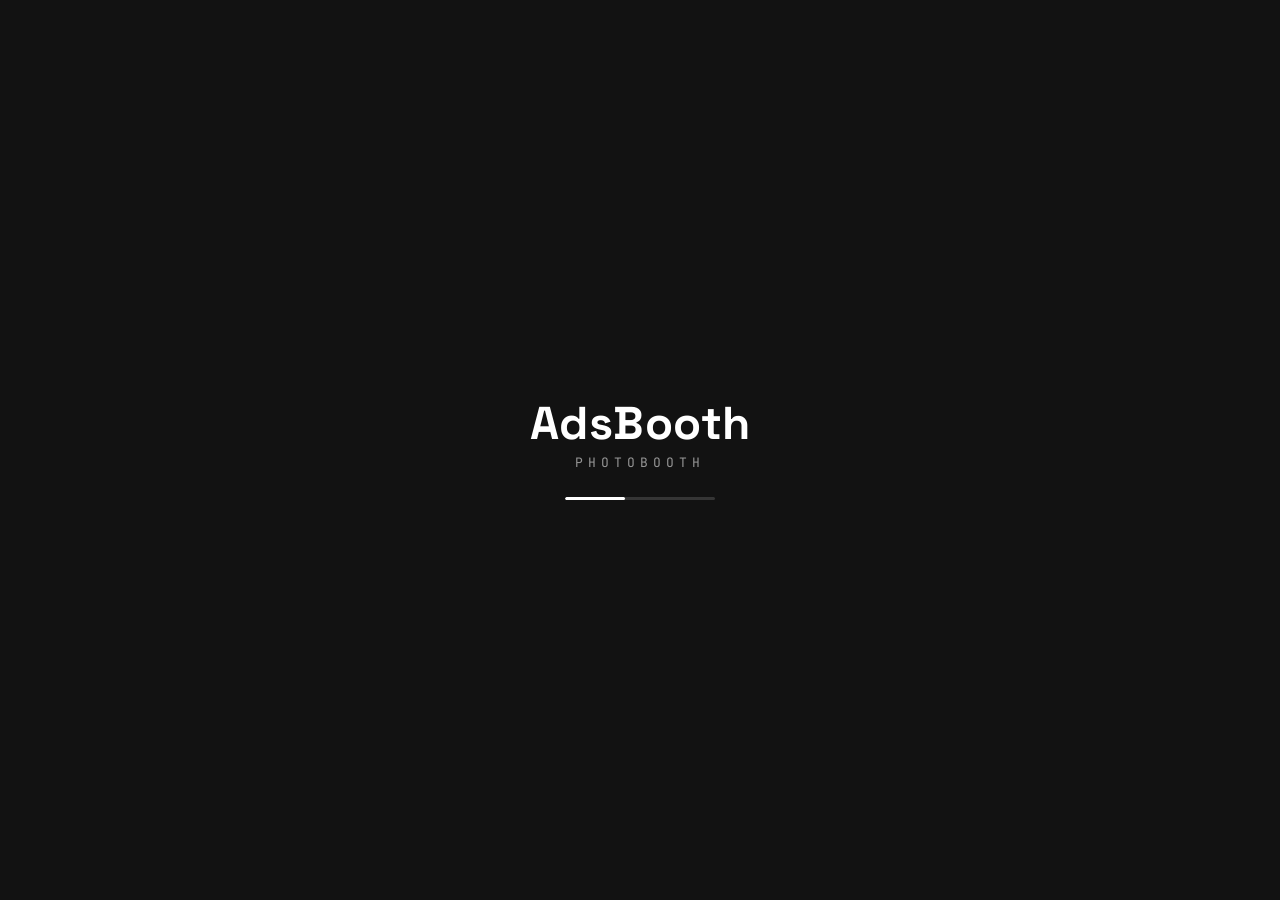
==== static/index.html @ eaf52701 "feat(ui): hide printer indicator when ready, show only when offline or error" ====
<!doctype html>
<html lang="en">
<head>
<meta charset="utf-8">
<meta name="viewport" content="width=device-width, initial-scale=1, user-scalable=no">
<title>AdsBooth</title>
<link rel="icon" type="image/x-icon" href="/favicon.ico">
<link rel="icon" type="image/png" sizes="192x192" href="/static/icon-192.png">
<link rel="manifest" href="/static/manifest.webmanifest">
<meta name="theme-color" content="#121212">
<meta name="mobile-web-app-capable" content="yes">
<meta name="apple-mobile-web-app-capable" content="yes">
<meta name="apple-mobile-web-app-status-bar-style" content="black-translucent">
<link rel="apple-touch-icon" href="/static/icon-192.png">
<link rel="stylesheet" href="https://fonts.googleapis.com/css2?family=Space+Grotesk:wght@500;700&family=Inter:wght@400;500;600&family=JetBrains+Mono:wght@400;700&display=swap">
<link rel="stylesheet" href="/static/style.css">
<style id="splashCss">
#splash{position:fixed;inset:0;z-index:99999;display:flex;align-items:center;justify-content:center;
  background:#121212;transition:opacity .45s ease}
#splash.hide{opacity:0;pointer-events:none}
#splash .sp-in{text-align:center;color:#fff;font-family:"Space Grotesk",system-ui,sans-serif}
#splash .sp-logo{font-size:46px;font-weight:700;letter-spacing:.5px;line-height:1}
#splash .sp-sub{margin-top:8px;font-size:13px;letter-spacing:5px;text-transform:uppercase;opacity:.55;
  font-family:"JetBrains Mono",ui-monospace,monospace}
#splash .sp-bar{margin:26px auto 0;width:150px;height:3px;border-radius:3px;background:rgba(255,255,255,.15);overflow:hidden}
#splash .sp-bar i{display:block;height:100%;width:40%;border-radius:3px;background:#fff;animation:spbar 1.1s ease-in-out infinite}
@keyframes spbar{0%{transform:translateX(-130%)}100%{transform:translateX(330%)}}
</style>
</head>
<body>
<div id="splash" aria-hidden="true"><div class="sp-in">
  <div class="sp-logo">AdsBooth</div>
  <div class="sp-sub">Photobooth</div>
  <div class="sp-bar"><i></i></div>
</div></div>
<div id="bgPhoto" aria-hidden="true"></div>
<div id="bgPat" aria-hidden="true"></div>
<div id="app">
  <header class="topbar">
    <div class="topbar-left">
      <img id="topbarLogo" class="topbar-logo hidden" alt="Logo">
    </div>
    <div class="topbar-right">
      <span class="mono topbar-clock" id="topbarClock"></span>
    </div>
  </header>

  <!-- 1. Sambutan -->
  <section class="screen active intro" id="s-welcome">
    <div class="intro-bg" id="introBg" aria-hidden="true"></div>
    <header class="intro-head">
      <img id="introLogo" class="intro-logo hidden" alt="">
      <div class="intro-dual-badge hidden" id="introDualBadge">
        <span class="idb-pill" id="idPillReceipt">🧾 Receipt Photobooth</span>
        <span class="idb-pill" id="idPillPhoto">📸 4R Photobooth</span>
      </div>
    </header>

    <div class="intro-fit" id="introFit">
    <div class="intro-stage" id="introStage" aria-hidden="true">
      <div class="ip-photo"><img id="ipColor" alt=""><img id="ipDither" class="ip-dither" alt=""><span class="ip-scan"></span><span class="ip-flash"></span></div>
      <div class="ip-printer"><span class="ip-led"></span><span class="ip-slot"></span></div>
      <span class="ip-lip"></span>
      <div class="ip-out">
        <div class="ip-receipt">
          <b class="ip-r-name" id="ipName">EVENT NAME</b>
          <span class="ip-r-dash"></span>
          <img id="ipPrint" alt="">
          <span class="ip-r-dash"></span>
          <span class="ip-r-date mono" id="ipDate"></span>
        </div>
      </div>
    </div>

    <!-- intro mode foto: kamera instan -->
    <div class="intro-stage ic-stage hidden" id="icStage" aria-hidden="true">
      <div class="ic-out"><div class="ic-card"><div class="ic-photo"><img id="icImg" alt=""></div><b class="ic-name" id="icName"></b><span class="ic-date mono" id="icDate"></span></div></div>
      <div class="ic-cam">
        <span class="ic-shutter"></span><span class="ic-flashwin"></span><span class="ic-viewf"></span>
        <div class="ic-lens"><i></i></div>
        <span class="ic-stripe"></span><span class="ic-slot"></span>
      </div>
      <span class="ic-flash"></span>
    </div>

    <!-- intro mode foto: photo strip booth -->
    <div class="intro-stage is-stage hidden" id="isStage" aria-hidden="true">
      <div class="is-view"><img id="isView" alt=""><b class="is-count" id="isCount"></b><span class="is-rec mono">● FOTO <i id="isShot">1</i>/3</span><span class="is-flash"></span></div>
      <div class="is-out"><div class="is-strip"><img id="isS1" alt=""><img id="isS2" alt=""><img id="isS3" alt=""><b class="is-name" id="isName"></b><span class="is-date mono" id="isDate"></span></div></div>
      <div class="is-booth"><span class="is-slot"></span></div>
    </div>
    </div>

    <button class="intro-cta" id="btnStart" type="button" aria-label="Start Here">
      <span class="ring"></span>
      <span class="intro-cta-text">Start<br>Here</span>
    </button>
    <div class="intro-prompt hidden" id="introPrompt"></div>
    <button class="btn ghost small-btn hidden" id="btnUsb" type="button" style="align-self:center">Connect USB printer</button>
  </section>

  <!-- 2. Layout -->
  <section class="screen" id="s-layout">
    <h1>Choose Photo Layout</h1>
    <p class="lead">Select your preferred frame layout</p>
    <div class="grid3 grid-layouts" id="layoutOptions">
      <button class="opt" data-layout="solo"><div class="thumb solo"><i></i></div><b>Solo</b><span>1 big photo</span></button>
      <button class="opt" data-layout="duo"><div class="thumb duo"><i></i><i></i></div><b>Duo</b><span>2 photos</span></button>
      <button class="opt" data-layout="strip"><div class="thumb strip"><i></i><i></i><i></i></div><b>Strip</b><span data-photo="3 photos · 2 strips">3 photos</span></button>
      <button class="opt" data-layout="grid"><div class="thumb grid"><i></i><i></i><i></i><i></i></div><b>Grid</b><span>4 photos</span></button>
    </div>
    <div class="nav"><button class="btn ghost btn-back" data-go="welcome" aria-label="Back"><svg width="34" height="34" viewBox="0 0 24 24" fill="none" stroke="currentColor" stroke-width="2.4" stroke-linecap="round" stroke-linejoin="round" aria-hidden="true"><path d="M15 18l-6-6 6-6"/></svg></button></div>
  </section>

  <!-- 3. Gaya -->
  <section class="screen" id="s-style">
    <h1 data-photo="Photo style">Print style</h1>
    <p class="lead" data-photo="Pick a color mood for your photo.">Receipt Photobooth only prints black. Pick how your photo turns into dots.</p>
    <div class="preview-box" hidden><img id="stylePreview" alt="Print preview"><span class="tag mono" id="styleTag">PREVIEW · DITHER</span></div>
    <div class="style-stage" id="styleStage">
      <button class="style-arrow prev off" id="stylePrev" type="button" aria-label="Previous styles"><svg width="34" height="34" viewBox="0 0 24 24" fill="none" stroke="currentColor" stroke-width="2.4" stroke-linecap="round" stroke-linejoin="round" aria-hidden="true"><path d="M15 18l-6-6 6-6"/></svg></button>
      <div class="style-grid" id="styleOptions">
        <button class="opt sm" data-style="bw"><b>B&amp;W Classic</b><span>Natural clean black &amp; white</span></button>
        <button class="opt sm" data-style="dither"><b>Dither</b><span>Fine detail, closest to a photo</span></button>
        <button class="opt sm" data-style="halftone"><b>Halftone</b><span>Big newspaper-style dots</span></button>
        <button class="opt sm" data-style="kontras"><b>Contrast</b><span>Deep black, bold silhouette</span></button>
      </div>
      <button class="style-arrow next off" id="styleNext" type="button" aria-label="Next styles"><svg width="34" height="34" viewBox="0 0 24 24" fill="none" stroke="currentColor" stroke-width="2.4" stroke-linecap="round" stroke-linejoin="round" aria-hidden="true"><path d="M9 18l6-6-6-6"/></svg></button>
    </div>
    <!-- pesan & opsi logo disembunyikan (pesan kosong, logo selalu tampil) -->
    <div hidden>
    <label class="field" for="caption"><b>Pesan di bawah foto</b> <span class="muted">(opsional, maks 40 huruf)</span></label>
    <input id="caption" type="text" maxlength="40" placeholder="Tulis pesan singkat…" autocomplete="off">
    <label class="check"><input type="checkbox" id="showLogo" checked> <span data-photo="Tampilkan logo event di hasil cetak">Tampilkan logo event di atas struk</span></label>
    </div>
    <div class="grow"></div>
    <div class="nav"><button class="btn ghost btn-back" data-go="layout" aria-label="Back"><svg width="34" height="34" viewBox="0 0 24 24" fill="none" stroke="currentColor" stroke-width="2.4" stroke-linecap="round" stroke-linejoin="round" aria-hidden="true"><path d="M15 18l-6-6 6-6"/></svg></button><button class="btn primary" id="btnShoot" hidden>Ready</button></div>
  </section>

  <!-- 4. Kamera -->
  <section class="screen" id="s-camera">
    <div class="row-between">
      <span class="mono">↑ LOOK AT THE CAMERA ABOVE THE SCREEN</span>
      <span class="chip mono" id="shotLabel">PHOTO 1 OF 3</span>
    </div>
    <div class="vf-wrap" id="vfWrap">
    <div class="viewfinder">
      <video id="video" autoplay playsinline muted></video>
      <img id="dummyView" class="hidden" alt="Sample photo (no camera mode)">
      <span id="dummyBadge" class="dummy-badge mono hidden">DEMO MODE · NO CAMERA</span>
      <div class="count" id="count"></div>
      <img id="shotReview" class="shot-review hidden" alt="">
      <div class="flash" id="flash"></div>
      <div class="vf-guide hidden" id="vfGuide"><span class="vf-tag mono" id="vfTag"></span></div>
      <button class="ready-btn hidden" id="btnReady" type="button" aria-label="Ready">
        <span class="rb-circle"><span class="rb-ring"></span>
          <svg width="64" height="64" viewBox="0 0 24 24" fill="none" stroke="currentColor" stroke-width="1.8" stroke-linecap="round" stroke-linejoin="round" aria-hidden="true"><path d="M4 8h3l2-3h6l2 3h3v11H4z"></path><circle cx="12" cy="13" r="3.6"></circle></svg></span>
        <b>Ready?</b>
        <span class="rb-sub" id="readySub">Tap, then look at the camera</span>
        <span class="rb-dots" id="readyDots"></span>
      </button>
      <div class="pose-box hidden" id="poseBox"><span class="mono">POSE CHALLENGE</span><b id="poseText"></b></div>
    </div>
    </div>
    <div class="row-between">
      <div class="thumbs" id="thumbs"></div>
      <button class="shutter" id="btnShutter" aria-label="Shoot now"><span></span></button>
    </div>
    <button class="btn ghost small-btn" id="btnCancel" aria-label="Print Style"><svg width="22" height="22" viewBox="0 0 24 24" fill="none" stroke="currentColor" stroke-width="2.4" stroke-linecap="round" stroke-linejoin="round" aria-hidden="true"><path d="M15 18l-6-6 6-6"/></svg><span data-photo="Photo Style">Print Style</span></button>
  </section>

  <!-- 4b. Pilih template -->
  <section class="screen" id="s-template">
    <h1>Choose a template</h1>
    <p class="lead">Swipe to browse, tap to choose.</p>
    <div class="tpl-stage" id="tplStage">
      <button class="tpl-arrow prev" id="tplPrev" type="button" aria-label="Previous template"><svg width="34" height="34" viewBox="0 0 24 24" fill="none" stroke="currentColor" stroke-width="2.4" stroke-linecap="round" stroke-linejoin="round" aria-hidden="true"><path d="M15 18l-6-6 6-6"/></svg></button>
      <div class="tpl-list carousel" id="tplList"></div>
      <button class="tpl-arrow next" id="tplNext" type="button" aria-label="Next template"><svg width="34" height="34" viewBox="0 0 24 24" fill="none" stroke="currentColor" stroke-width="2.4" stroke-linecap="round" stroke-linejoin="round" aria-hidden="true"><path d="M9 18l6-6-6-6"/></svg></button>
    </div>
    <div class="tpl-meta"><b id="tplName"></b><span class="mono" id="tplCount"></span></div>
    <div class="nav"><button class="btn ghost" id="btnTplRetake">Retake</button><button class="btn primary" id="btnTplNext" hidden>Next →</button></div>
  </section>

  <!-- 5. Review -->
  <section class="screen" id="s-review">
    <h1>Looks good?</h1>
    <p class="lead">What you see here is exactly what gets printed.</p>
    <div class="review">
      <!-- Sisi Kiri: Carousel Preview Hasil Cetak -->
      <div class="review-preview-wrap">
        <div class="paper-stage">
          <button class="paper-nav-btn prev" id="revTplPrev" type="button" aria-label="Template Sebelumnya">
            <svg width="24" height="24" viewBox="0 0 24 24" fill="none" stroke="currentColor" stroke-width="2.5" stroke-linecap="round" stroke-linejoin="round" aria-hidden="true"><path d="M15 18l-6-6 6-6"/></svg>
          </button>
          <div class="paper" id="paperReview">
            <img id="receiptPreview" alt="Print preview">
            <div class="loading mono" id="previewLoading">CREATING PREVIEW…</div>
          </div>
          <button class="paper-nav-btn next" id="revTplNext" type="button" aria-label="Template Berikutnya">
            <svg width="24" height="24" viewBox="0 0 24 24" fill="none" stroke="currentColor" stroke-width="2.5" stroke-linecap="round" stroke-linejoin="round" aria-hidden="true"><path d="M9 18l6-6-6-6"/></svg>
          </button>
        </div>
        <div class="review-tpl-meta">
          <b id="revTplName">Template</b>
          <span class="mono" id="revTplCount">1 / 1</span>
        </div>
      </div>

      <!-- Sisi Kanan: Kontrol (Tanpa retake & tanpa change template, pas satu layar) -->
      <div class="col review-col">
        <details class="edit-panel" id="editPanel">
          <summary class="btn ghost edit-toggle">✏️ Edit text &amp; brightness</summary>
          <div class="card compact edit-form">
            <label class="field hidden" id="fieldKoranTitle"><span>Newspaper name (header)</span><input type="text" id="editKoranTitle" maxlength="35" placeholder="Kabar Booth"></label>
            <label class="field" id="fieldEventName"><span>Event name</span><input type="text" id="editEventName" maxlength="40" placeholder="EVENT NAME"></label>
            <label class="field" id="fieldCaption"><span id="labelCaption">Caption under photo</span><input type="text" id="editCaption" maxlength="50" placeholder="Write a message / title…"></label>
            <label class="field" id="fieldFooter"><span>Closing text</span><input type="text" id="editFooter" maxlength="60" placeholder="THANK YOU"></label>
            <div class="row-between" id="fieldSocial" style="gap:10px">
              <label class="field" style="flex:1"><span>Username</span><input type="text" id="editUsername" maxlength="30" placeholder="@username"></label>
              <label class="field" style="flex:1"><span>Website</span><input type="text" id="editWebsite" maxlength="50" placeholder="www.website.com"></label>
            </div>
            <label class="field" id="fieldBrightness">
              <div class="row-between"><span>Print brightness</span><b id="valBright">100%</b></div>
              <input type="range" id="editBrightness" min="0.6" max="1.4" step="0.05" value="1.0" class="range-slider">
            </label>
            <button type="button" class="btn ghost small-btn" id="btnResetEdit" style="align-self:flex-end">Reset to default</button>
          </div>
        </details>

        <!-- Pilihan Gelar Sertifikat (Carousel Horizontal di bawah Edit Text) -->
        <div class="cert-pick hidden" id="certPick">
          <div class="cert-pick-header">
            <span class="cert-pick-title">🎓 Predikat Sertifikat</span>
            <span class="cert-active-name mono" id="certActiveName">-</span>
          </div>
          <div class="cert-carousel-wrap">
            <button type="button" class="cert-nav-btn prev" id="certNavPrev" aria-label="Geser Kiri">‹</button>
            <div class="cert-chips-track" id="certChips"></div>
            <button type="button" class="cert-nav-btn next" id="certNavNext" aria-label="Geser Kanan">›</button>
          </div>
        </div>
        <div class="card compact row-between">
          <div><b class="h3">Copies</b><div class="muted">Max <span id="maxCopies">2</span> <span data-photo="prints">prints</span></div></div>
          <div class="stepper">
            <button class="round" id="copyDec" aria-label="Fewer copies">−</button>
            <span id="copies">1</span>
            <button class="round dark" id="copyInc" aria-label="More copies">+</button>
          </div>
        </div>

        <!-- Box Pembayaran Kiosk (Mendukung QR Code & Manual Kasir) -->
        <div class="payment-card hidden" id="paymentCard">
          <div class="pay-header">
            <div>
              <span class="pay-tag mono" id="payTagText">PEMBAYARAN</span>
              <div class="pay-total" id="payTotalText">Rp 15.000</div>
              <div class="pay-detail muted" id="payDetailText">1 Lembar Receipt Photobooth</div>
            </div>
            <div class="pay-timer mono" id="payTimerBadge">
              <span id="payTimerSecs">02:00</span>
            </div>
          </div>

          <!-- Tab Pilihan Metode (tampil jika method === 'both') -->
          <div class="pay-tabs hidden" id="payTabs">
            <button type="button" class="pay-tab on" id="btnPayTabQr">📱 QRIS</button>
            <button type="button" class="pay-tab" id="btnPayTabManual">💵 Tunai / Kasir</button>
          </div>

          <!-- Opsi 1: QR Code Box (Ukuran ringkas & compact) -->
          <div class="pay-qr-box" id="payQrBox">
            <img id="payQrImg" alt="QRIS Code">
            <p class="pay-hint">Scan QRIS menggunakan mobile banking / e-wallet apa saja.</p>
          </div>

          <!-- Opsi 2: Manual Box (Kasir Tunai) -->
          <div class="pay-manual-box hidden" id="payManualBox">
            <div class="pay-manual-icon">💵</div>
            <b class="pay-manual-title">Pembayaran Tunai ke Kasir</b>
            <p class="pay-hint">Silakan bayar ke kasir / operator booth, lalu tekan tombol di bawah:</p>
            <button type="button" class="btn primary small-btn" id="btnConfirmManualPay" style="width:100%;margin-top:8px;font-weight:700">✓ Sudah Bayar ke Kasir</button>
          </div>

          <!-- Simulasi Bayar Sukses (Mode Demo / Simulator) -->
          <div class="pay-sim-box" id="paySimBox">
            <button class="btn small-btn" id="btnSimulatePay" type="button">⚡ Simulasi Bayar Sukses (Demo / Test)</button>
          </div>
        </div>

        <div class="pay-success-card hidden" id="paySuccessCard">
          <div class="pay-check">✓</div>
          <div>
            <b>Pembayaran Diterima!</b>
            <span class="muted" style="display:block;font-size:13px">Foto Anda sudah terkunci &amp; siap dicetak.</span>
          </div>
        </div>

        <button class="btn accent xl" id="btnPrint">Print now</button>
      </div>
    </div>
  </section>

  <!-- 5b. Buku tamu -->
  <section class="screen" id="s-guestbook">
    <h1>Leave a message</h1>
    <p class="lead" data-photo="Saved to the event guestbook.">Printed on your receipt and saved to the guestbook.</p>
    <label class="field" for="gbName"><b>Name</b></label>
    <input id="gbName" class="gb-input" type="text" maxlength="40" placeholder="Your name" autocomplete="off">
    <label class="field" for="gbMsg"><b>Message</b> <span class="muted">(max 160 characters)</span></label>
    <textarea id="gbMsg" class="gb-input" maxlength="160" rows="3" placeholder="Write a short message…"></textarea>
    <div class="row-between"><b class="field">Signature</b><button class="btn ghost small-btn" id="gbClear" type="button">Clear</button></div>
    <canvas id="gbSign" class="sign-pad" aria-label="Signature pad"></canvas>
    <div class="grow"></div>
    <div class="nav"><button class="btn ghost" id="gbSkip">Skip</button><button class="btn accent" id="gbPrint" style="flex:1">Print now</button></div>
  </section>

  <!-- 6. Mencetak -->
  <section class="screen" id="s-printing">
    <h1 class="center">Printing…</h1>
    <p class="lead center" id="printStatus">Please wait a moment</p>
    <div class="printer-art"><div class="printer"><div class="leds"><i></i><i></i></div><div class="mouth"></div></div><div class="paper-out" id="paperOut"></div></div>
    <div class="row-between mono"><span>PROGRESS</span><b id="pct">0%</b></div>
    <div class="progress" role="progressbar" aria-valuemin="0" aria-valuemax="100"><div id="bar"></div></div>
    <div class="warn">⚠ Don’t pull the paper. Wait until it’s cut automatically.</div>

    <!-- QR Ambil Softcopy Langsung saat Klik Print -->
    <div class="card qr-card hidden" id="printingQrCard" style="margin-top:16px;text-align:left;display:flex;align-items:center;gap:16px">
      <img id="printingQrImg" alt="QR Code Softcopy" style="width:110px;height:110px;flex-shrink:0;border-radius:10px">
      <div>
        <b class="h3" style="font-size:18px;display:block;margin-bottom:4px">Ambil Softcopy Berwarna!</b>
        <p class="muted" style="font-size:13px;margin:0">Scan QR ini dengan HP untuk download softcopy berwarna berbingkai. Foto otomatis terhapus dalam 3 menit.</p>
      </div>
    </div>
    <div id="printError" class="error hidden">
      <b>Printing failed.</b> <span id="printErrorMsg"></span>
      <button class="btn ghost hidden" id="btnUsbErr" type="button">Connect USB printer</button>
      <div class="nav"><button class="btn ghost btn-back" data-go="review" aria-label="Back"><svg width="34" height="34" viewBox="0 0 24 24" fill="none" stroke="currentColor" stroke-width="2.4" stroke-linecap="round" stroke-linejoin="round" aria-hidden="true"><path d="M15 18l-6-6 6-6"/></svg></button><button class="btn primary" id="btnRetryPrint">Try again</button></div>
    </div>
  </section>

  <!-- 7. Selesai -->
  <section class="screen" id="s-done">
    <div class="check-circle">✓</div>
    <h1 class="center" data-photo="Grab your photo!">Grab your print!</h1>
    <p class="lead center">It’s in the printer slot below the screen ↓</p>
    <div class="lucky-box hidden" id="luckyBox"><span class="mono">YOUR LUCKY NUMBER</span><b id="luckyNum">0000</b><span data-photo="Keep your photo for the lucky draw!">Keep your print for the lucky draw!</span></div>
    <div class="card qr-card" id="qrCard">
      <img id="qrImg" alt="QR code to download your photos">
      <div><b class="h3" data-photo="Want the digital copy?">Want the full-color digital copy?</b><p class="muted">Scan this QR with your phone camera (on the same Wi-Fi) to download your photos.</p></div>
    </div>
    <div class="grow"></div>
    <div class="nav"><button class="btn ghost" id="btnReprint">Print again</button><button class="btn primary" id="btnFinish">Done</button></div>
    <div class="mono muted center">BACK TO START IN <span id="resetSecs">60</span> SECONDS</div>
  </section>

  <!-- Modal Pilihan Mode: Receipt Photobooth vs 4R Photobooth -->
  <div class="mode-modal hidden" id="modePickerModal" role="dialog" aria-modal="true">
    <div class="mode-box">
      <h2>Pilih Pengalaman Foto Anda</h2>
      <p class="muted" style="margin:4px 0 20px">Silakan pilih jenis cetakan yang Anda inginkan:</p>
      <div class="mode-cards">
        <button type="button" class="mode-card" data-mode="thermal">
          <div class="mode-badge">MONOCHROME RETRO</div>
          <div class="mode-icon">🧾</div>
          <h3>Receipt Photobooth</h3>
          <p>Kertas struk kasir hitam-putih estetik, gaya cetak dither unik.</p>
          <span class="mode-btn">Pilih Receipt →</span>
        </button>
        <button type="button" class="mode-card" data-mode="photo">
          <div class="mode-badge">COLOR GLOSSY</div>
          <div class="mode-icon">📸</div>
          <h3>4R Photobooth</h3>
          <p>Cetak foto warna tajam kertas foto 4R asli, frame polaroid &amp; strip.</p>
          <span class="mode-btn">Pilih Foto 4R →</span>
        </button>
      </div>
      <button class="btn ghost small-btn" id="btnCancelMode" type="button" style="margin-top:20px">Batal</button>
    </div>
  </div>
</div>

<!-- keyboard layar (popup) -->
<div class="vk hidden" id="vk" aria-hidden="true">
  <div class="vk-sheet" role="dialog" aria-label="Keyboard">
    <div class="vk-head">
      <span class="vk-label mono" id="vkLabel">TEXT</span>
      <span class="vk-count mono" id="vkCount">0/40</span>
    </div>
    <div class="vk-display" id="vkDisplay"><span id="vkText"></span><i class="vk-caret"></i><span class="vk-ph" id="vkPh"></span></div>
    <div class="vk-keys" id="vkKeys"></div>
  </div>
</div>

<canvas id="cap" class="hidden"></canvas>
<div id="licLock" class="lic-lock hidden" role="alertdialog" aria-live="assertive">
  <div class="lic-box">
    <div class="lic-ico" aria-hidden="true">🔒</div>
    <h2 id="licTitle">Device not activated</h2>
    <p id="licText">Please contact your provider to activate this photobooth.</p>
    <p class="lic-id">Device ID<br><b class="mono" id="licId">-</b></p>
    <a class="lic-studio" href="/studio">Open Studio</a>
  </div>
</div>
<div id="secretAdminTap" style="position:fixed;top:0;right:0;width:90px;height:90px;z-index:999;-webkit-tap-highlight-color:transparent;" aria-hidden="true"></div>

<!-- Modal Menu Admin: Studio & Shut Down -->
<div id="adminPinModal" class="hidden" style="position:fixed;inset:0;background:rgba(0,0,0,.72);backdrop-filter:blur(8px);z-index:1000;display:flex;align-items:center;justify-content:center;padding:20px">
  <div style="background:#fff;border-radius:22px;max-width:390px;width:100%;padding:28px 24px;box-shadow:0 25px 60px rgba(0,0,0,.35);text-align:center;position:relative">
    <button type="button" id="btnAdminModalClose" style="position:absolute;top:14px;right:14px;background:transparent;border:0;font-size:22px;cursor:pointer;color:var(--muted);width:34px;height:34px;border-radius:50%;display:grid;place-items:center" aria-label="Tutup">✕</button>
    
    <!-- View 1: Menu Admin Utama (Input PIN, Studio, Shut Down) -->
    <div id="adminPinView">
      <div style="font-size:36px;margin-bottom:6px">⚙️</div>
      <b style="font-size:22px;display:block;font-family:'Space Grotesk',sans-serif">Menu Admin AdsBooth</b>
      <p class="muted small" style="margin:4px 0 16px">Masukkan PIN untuk membuka Studio atau mematikan sistem:</p>
      <input type="password" id="adminPinInput" placeholder="PIN Admin / Lisensi" style="font-size:18px;text-align:center;width:100%;padding:13px;border:2px solid var(--line);border-radius:12px;margin-bottom:8px;font-family:'JetBrains Mono',monospace" autocomplete="off">
      <div id="adminPinErr" class="small warn hidden" style="margin-bottom:12px">PIN salah, silakan coba lagi.</div>
      
      <div class="col" style="gap:10px;margin-top:10px">
        <button type="button" class="btn primary" id="btnAdminPinSubmit" style="width:100%;justify-content:center;padding:13px;font-size:16px;font-weight:700">⚙️ Buka Studio</button>
        <button type="button" class="btn danger" id="btnAdminShutdown" style="width:100%;justify-content:center;padding:13px;font-size:16px;font-weight:700;background:#dc2626;color:#fff;border:none">🛑 Shut Down (Matikan AdsBooth)</button>
      </div>

      <div style="margin-top:14px;display:flex;justify-content:space-between;align-items:center;padding:0 6px">
        <button type="button" id="btnAdminForgotPin" style="background:transparent;border:none;color:var(--muted);text-decoration:underline;cursor:pointer;font-size:13px;padding:4px">Lupa PIN?</button>
        <button type="button" id="btnAdminPinCancel" style="background:transparent;border:none;color:var(--muted);cursor:pointer;font-size:13px;padding:4px">Batal</button>
      </div>
    </div>

    <!-- View 2: Konfirmasi Matikan Sistem (Modal versi Aplikasi Modern) -->
    <div id="adminShutdownConfirmView" class="hidden">
      <div style="width:68px;height:68px;border-radius:50%;background:#fee2e2;color:#dc2626;display:flex;align-items:center;justify-content:center;font-size:32px;margin:4px auto 14px">🛑</div>
      <b style="font-size:21px;display:block;font-family:'Space Grotesk',sans-serif;color:#111">Matikan AdsBooth?</b>
      <p style="font-size:15px;color:#1f2937;margin:10px 0 6px;line-height:1.45;font-weight:600">
        Yakin ingin mematikan sistem AdsBooth sekarang?
      </p>
      <p class="muted small" style="margin:0 0 22px;line-height:1.4;color:#6b7280">
        Seluruh server photobooth dan tampilan layar kiosk akan dinonaktifkan.
      </p>

      <div class="col" style="gap:10px">
        <button type="button" class="btn danger" id="btnConfirmShutdownYes" style="width:100%;justify-content:center;padding:13px;font-size:15px;font-weight:700;background:#dc2626;color:#fff;border:none;border-radius:12px;box-shadow:0 4px 14px rgba(220,38,38,.35);cursor:pointer">
          🛑 Ya, Matikan Sekarang
        </button>
        <button type="button" class="btn ghost" id="btnConfirmShutdownNo" style="width:100%;justify-content:center;padding:12px;font-size:14px;font-weight:600;border:1px solid var(--line,#e5e7eb);background:transparent;border-radius:12px;cursor:pointer;color:#374151">
          Batal
        </button>
      </div>
    </div>

    <!-- View 3: Lupa PIN (Reset via Lisensi) -->
    <div id="adminLicenseView" class="hidden">
      <div style="font-size:36px;margin-bottom:6px">🔑</div>
      <b style="font-size:22px;display:block;font-family:'Space Grotesk',sans-serif">Reset PIN Lisensi</b>
      <p class="muted small" style="margin:6px 0 16px">Masukkan <b>Kode Lisensi</b> perangkat ini. PIN akan otomatis direset ke <b>1234</b>.</p>
      <textarea id="adminLicenseInput" rows="3" placeholder="Paste kode lisensi atau ID perangkat di sini..." style="font-size:13px;width:100%;padding:10px;border:2px solid var(--line);border-radius:12px;margin-bottom:8px;font-family:'JetBrains Mono',monospace;resize:none" autocomplete="off"></textarea>
      <div id="adminLicenseErr" class="small warn hidden" style="margin-bottom:12px">Kode lisensi tidak valid.</div>
      <div class="row" style="gap:10px;margin-top:10px">
        <button type="button" class="btn ghost" id="btnAdminLicenseBack" style="flex:1;justify-content:center;padding:12px">Kembali</button>
        <button type="button" class="btn primary" id="btnAdminLicenseSubmit" style="flex:1.5;justify-content:center;padding:12px">Buka Studio</button>
      </div>
    </div>

    <!-- View 4: Sukses Reset PIN (Versi Aplikasi Tanpa Native Alert) -->
    <div id="adminLicenseSuccessView" class="hidden">
      <div style="width:64px;height:64px;border-radius:50%;background:#dcfce7;color:#15803d;display:flex;align-items:center;justify-content:center;font-size:32px;margin:4px auto 14px">✅</div>
      <b style="font-size:21px;display:block;font-family:'Space Grotesk',sans-serif;color:#111">PIN Berhasil Direset!</b>
      <p style="font-size:15px;color:#1f2937;margin:10px 0 6px;line-height:1.45">
        PIN berhasil direset ke <b style="font-family:monospace;font-size:16px;background:#f3f4f6;padding:2px 8px;border-radius:6px">1234</b>
      </p>
      <p class="muted small" style="margin:0 0 20px;color:#6b7280;font-size:13px">
        Anda dapat menggantinya kapan saja di menu Pengaturan Studio.
      </p>
      <button type="button" class="btn primary" id="btnAdminLicenseSuccessOk" style="width:100%;justify-content:center;padding:12px;font-size:15px;font-weight:700">
        Buka Studio
      </button>
    </div>
  </div>
</div>

<!-- Modal Notifikasi Aplikasi Kiosk (Pengganti alert & dialog native) -->
<div id="kioskAppModal" class="hidden" style="position:fixed;inset:0;background:rgba(0,0,0,.72);backdrop-filter:blur(8px);z-index:99999;display:flex;align-items:center;justify-content:center;padding:20px" aria-modal="true" role="dialog">
  <div style="background:#fff;border-radius:24px;max-width:390px;width:100%;padding:28px 24px;box-shadow:0 25px 60px rgba(0,0,0,.35);text-align:center;position:relative">
    <div id="kioskModalIcon" style="width:64px;height:64px;border-radius:50%;background:#fee2e2;color:#dc2626;display:flex;align-items:center;justify-content:center;font-size:30px;margin:0 auto 14px">⏱️</div>
    <b id="kioskModalTitle" style="font-size:21px;display:block;font-family:'Space Grotesk',sans-serif;color:#111;margin-bottom:8px">Waktu Pembayaran Habis</b>
    <p id="kioskModalMessage" style="font-size:15px;color:#374151;margin:0 0 22px;line-height:1.48">Waktu batas pembayaran telah habis. Kiosk kembali ke awal.</p>
    <div style="display:flex;gap:10px;justify-content:center">
      <button type="button" class="btn ghost hidden" id="btnKioskModalCancel" style="flex:1;justify-content:center;padding:12px;font-size:14px;font-weight:600;border:1px solid var(--line,#e5e7eb);border-radius:12px;background:transparent;color:#374151">Batal</button>
      <button type="button" class="btn primary" id="btnKioskModalOk" style="flex:1;justify-content:center;padding:13px;font-size:15px;font-weight:700;border-radius:12px">Kembali ke Awal</button>
    </div>
  </div>
</div>

<!-- Indicator Status Printer (Kecil di Pojok Kanan Bawah, muncul hanya saat offline/error) -->
<div class="bottom-printer-indicator mono status-indicator hidden" id="stepLabel" title="Status Printer">
  <span class="dot" id="statusDot"></span>
  <svg class="printer-icon" width="13" height="13" viewBox="0 0 24 24" fill="none" stroke="currentColor" stroke-width="2" stroke-linecap="round" stroke-linejoin="round" aria-hidden="true" style="vertical-align:-1px;margin-right:4px"><polyline points="6 9 6 2 18 2 18 9"></polyline><path d="M6 18H4a2 2 0 0 1-2-2v-5a2 2 0 0 1 2-2h16a2 2 0 0 1 2 2v5a2 2 0 0 1-2 2h-2"></path><rect x="6" y="14" width="12" height="8"></rect></svg>
  <span id="statusText">CHECKING…</span>
</div>

<span id="demoBadge" class="demo-badge hidden" style="display:none!important"></span>
<script src="/static/webusb.js"></script>
<script src="/static/printbridge.js"></script>
<script src="/static/app.js"></script>
</body>
</html>
---- static/style.css ----
@font-face{font-family:'PB Playfair';src:url('/fonts/PlayfairDisplay.ttf');font-weight:400 900}
@font-face{font-family:'PB Josefin';src:url('/fonts/JosefinSans.ttf');font-weight:100 700}
@font-face{font-family:'PB Archivo';src:url('/fonts/ArchivoBlack-Regular.ttf')}
@font-face{font-family:'PB Bebas';src:url('/fonts/BebasNeue-Regular.ttf')}
:root{
  --paper:#F2EFE8; --ink:#121212; --muted:#3F3B36; --line:#A8A196;
  --accent:#C8410F; --ok:#2F7D3A; --white:#fff;
  /* tema (diatur dari Studio per event) */
  --card:#fff; --btn:var(--ink); --btn-text:var(--paper); --printer:var(--ink);
  --head-font:'Space Grotesk','Inter',sans-serif;
}
*{box-sizing:border-box}
html,body{margin:0;height:100%;background:var(--paper);color:var(--ink);font-family:Inter,system-ui,sans-serif;
  overflow:hidden;touch-action:manipulation}
body.kiosk{-webkit-user-select:none;user-select:none}
input{-webkit-user-select:text;user-select:text}
.hidden{display:none!important}
.mono{font-family:'JetBrains Mono',Consolas,monospace;letter-spacing:.06em}
.b{font-weight:700}.accent{color:var(--accent)}.muted{color:var(--muted)}.small{font-size:14px}
.center{text-align:center}
#app{width:100%;height:100%;display:flex;flex-direction:column;margin:0 auto;overflow:hidden;max-width:1080px;box-sizing:border-box}
body{display:flex;justify-content:center;width:100%}
.topbar{display:flex;justify-content:space-between;align-items:center;padding:12px 28px;border-bottom:2px solid var(--ink);font-size:15px;position:relative;min-height:64px;box-sizing:border-box}
.topbar-left,.topbar-brand{display:flex;align-items:center;justify-content:flex-start}
.topbar-right{display:flex;align-items:center;justify-content:flex-end}
.topbar-logo{max-height:54px;max-width:220px;object-fit:contain;display:block}
.topbar-clock{font-family:'JetBrains Mono',Consolas,monospace;font-size:16px;font-weight:700;letter-spacing:.05em;color:var(--ink);white-space:nowrap}
.status-indicator{display:inline-flex;align-items:center}
.printer-icon{display:inline-block;vertical-align:middle;margin-right:6px;flex-shrink:0}
.dot{display:inline-block;width:8px;height:8px;border-radius:50%;background:#999;margin-right:6px;vertical-align:middle}
.dot.ok{background:var(--ok)}.dot.bad{background:var(--accent)}.dot.warn{background:#E08A00}
body.dark{background:var(--ink)}body.dark .topbar{color:var(--paper);border-color:#3A3733}
body.dark .topbar-clock{color:var(--paper)}

/* Status Printer Kecil di Bawah Kanan (Dapat diketuk untuk melihat info & sambungkan) */
.bottom-printer-indicator{position:fixed;bottom:12px;right:16px;z-index:90;font-size:11px;letter-spacing:.04em;background:rgba(255,255,255,.92);border:1px solid var(--line);border-radius:99px;padding:5px 12px;box-shadow:0 3px 12px rgba(0,0,0,.1);backdrop-filter:blur(6px);color:var(--ink);pointer-events:auto;cursor:pointer;user-select:none;-webkit-tap-highlight-color:transparent;opacity:.9;transition:transform .15s ease,opacity .2s ease}
.bottom-printer-indicator:active{transform:scale(.95);opacity:1}
body.dark .bottom-printer-indicator{background:rgba(28,28,28,.92);border-color:#444;color:var(--paper)}

.screen{display:none;flex:1;flex-direction:column;gap:24px;padding:40px 48px 36px;min-height:0;overflow-y:auto}
.screen.active{display:flex}
.screen.dark{color:var(--paper)}
h1{margin:0;font-family:var(--head-font);font-weight:700;font-size:56px;line-height:1;letter-spacing:-.02em}
h1.hero{font-size:clamp(64px,9vw,96px);line-height:.95}
.lead{margin:-8px 0 0;font-size:20px;color:var(--muted)}
.h3{font-family:var(--head-font);font-size:24px}
.grow{flex:1}
.row-between{display:flex;justify-content:space-between;align-items:center;gap:16px}
.col{display:flex;flex-direction:column;flex:1}.col.gap{gap:12px;flex:0}
.center-end{display:flex;flex-direction:column;align-items:center;justify-content:flex-end}

.btn{height:88px;border-radius:18px;border:2px solid var(--ink);background:transparent;color:var(--ink);
  font-family:var(--head-font);font-weight:700;font-size:26px;cursor:pointer;padding:0 28px}
.btn.primary{background:var(--ink);color:var(--paper)}
.nav .btn.primary{flex:1}
.btn.accent{background:var(--accent);border-color:var(--accent);color:#fff}
.btn.xl{height:104px;font-size:32px}
.btn.ghost{min-width:200px}
.btn.light{color:var(--paper);border-color:#6B665F}
.small-btn{height:56px;font-size:20px;align-self:flex-start;min-width:0}
.btn:active,.opt:active,.round:active{transform:scale(.98)}
.btn:disabled,button:disabled{opacity:.35;cursor:not-allowed;pointer-events:none}
.nav{display:flex;gap:16px}

.slot{width:420px;height:26px;background:var(--ink);border-radius:10px 10px 4px 4px}
.mini-receipt{width:230px;background:#fff;padding:16px 16px 30px;display:flex;flex-direction:column;gap:8px;align-items:center;
  clip-path:polygon(0 0,100% 0,100% 94%,90% 100%,80% 94%,70% 100%,60% 94%,50% 100%,40% 94%,30% 100%,20% 94%,10% 100%,0 94%)}
.mini-receipt .bar{width:90px;height:8px;background:var(--ink)}
.mini-receipt .blk{width:198px;height:62px;background:radial-gradient(var(--ink) 1px,transparent 1.3px) 0 0/4px 4px}

.grid3{display:grid;grid-template-columns:repeat(3,minmax(0,1fr));gap:20px}
.grid4{display:grid;grid-template-columns:repeat(4,minmax(0,1fr));gap:12px}
.opt{display:flex;flex-direction:column;align-items:center;gap:6px;padding:24px 16px;border-radius:18px;border:2px solid var(--line);
  background:var(--paper);color:var(--ink);font-family:Inter,sans-serif;cursor:pointer}
.opt b{font-family:var(--head-font);font-size:26px}
.opt span{font-size:16px;color:var(--muted)}
.opt.sm{align-items:flex-start;text-align:left;padding:16px 14px;min-height:92px}
.opt.sm b{font-size:20px}.opt.sm span{font-size:14px}
.opt.on{border:4px solid var(--accent);background:#fff}
.thumb{width:140px;height:260px;background:#fff;box-shadow:0 0 0 1px #D8D2C6;display:grid;gap:5px;padding:16px 12px;align-content:center;margin-bottom:10px}
.thumb i{background:var(--ink);display:block}
.thumb.solo i{height:90px}.thumb.strip i{height:62px}
.thumb.grid{grid-template-columns:1fr 1fr}.thumb.grid i{height:54px}

.card{padding:22px 28px;border:2px solid var(--ink);border-radius:18px;background:transparent}
.card.compact{padding:16px 18px;background:#fff;margin-top:12px;flex-direction:column;align-items:stretch;gap:12px}
.card.compact .h3{font-size:20px}
.card.compact .stepper{justify-content:space-between}
.card.compact .round{width:60px;height:60px}
.stepper{display:flex;align-items:center;gap:20px}
.stepper span{font-family:var(--head-font);font-weight:700;font-size:44px;min-width:32px;text-align:center}
.round{width:64px;height:64px;border-radius:50%;border:2px solid var(--ink);background:var(--paper);font-size:30px;cursor:pointer;color:var(--ink)}
.round.dark{background:var(--ink);color:var(--paper)}

.preview-box{position:relative;align-self:center;width:min(100%,576px);aspect-ratio:3/2;background:#fff;box-shadow:0 0 0 1px #D8D2C6}
.preview-box img{width:100%;height:100%;display:block;image-rendering:pixelated}
.tag{position:absolute;left:12px;top:12px;background:var(--ink);color:#fff;font-size:13px;padding:6px 10px}
.field{font-size:20px}.field b{font-family:var(--head-font)}
#caption{height:64px;border-radius:14px;border:2px solid var(--ink);background:#fff;padding:0 20px;font-family:'JetBrains Mono',monospace;font-size:20px;margin-top:-14px}
.check{display:flex;align-items:center;gap:14px;font-size:18px}
.check input{width:28px;height:28px;accent-color:var(--ink)}

.chip{background:var(--accent);color:#fff;font-weight:700;padding:8px 14px;border-radius:8px}
.viewfinder{position:relative;flex:0 0 auto;aspect-ratio:3/2;border-radius:20px;overflow:hidden;background:#2A2826}
.viewfinder video{width:100%;height:100%;object-fit:cover}
.viewfinder.mirror video{transform:scaleX(-1)}
.count{position:absolute;inset:0;display:flex;align-items:center;justify-content:center;font-family:var(--head-font);font-weight:700;
  font-size:300px;color:#fff;text-shadow:0 4px 30px rgba(0,0,0,.5)}
.flash{position:absolute;inset:0;background:#fff;opacity:0;pointer-events:none;transition:opacity .4s}
.flash.on{opacity:1;transition:none}
.thumbs{display:flex;gap:12px}
.thumbs div{width:120px;height:80px;border-radius:8px;border:2px dashed var(--line);background:rgba(255,255,255,.5);display:flex;align-items:center;justify-content:center;
  font-family:'JetBrains Mono',monospace;font-size:13px;color:var(--muted);overflow:hidden;background-size:cover;background-position:center}
.thumbs div.now{border:3px solid #FF8A5C;color:#FF8A5C}
.thumbs div.done{border:0}
.shutter{width:104px;height:104px;border-radius:50%;border:6px solid var(--paper);background:transparent;display:flex;align-items:center;justify-content:center;cursor:pointer}
.shutter span{width:76px;height:76px;border-radius:50%;background:var(--paper)}

.review{flex:1;display:flex;gap:32px;min-height:0}
.paper{width:320px;background:#fff;box-shadow:0 0 0 1px #D8D2C6;overflow-y:auto;position:relative;padding:12px}
.paper img{width:100%;display:block;image-rendering:auto}
.loading{position:absolute;inset:0;display:flex;align-items:center;justify-content:center;background:rgba(255,255,255,.85);font-size:14px}
.shot{display:flex;align-items:center;gap:14px;padding:12px;border:2px solid var(--line);border-radius:14px;background:#fff}
.shot img{width:96px;height:64px;object-fit:cover;border-radius:6px}
.shot b{flex:1;font-family:var(--head-font);font-size:20px}
.shot button{height:48px;padding:0 16px;border-radius:12px;border:2px solid var(--ink);background:#fff;font-weight:600;font-size:16px;cursor:pointer}
.review .btn{margin-top:12px}
.review-col{overflow-y:auto;min-height:0;padding-right:6px}
.edit-panel{margin-top:12px}
.edit-panel summary{list-style:none;cursor:pointer;display:flex;align-items:center;justify-content:center;height:52px;border-radius:14px;border:2px solid var(--ink);background:var(--card,#fff);font-weight:600;font-size:17px;user-select:none}
.edit-panel summary::-webkit-details-marker{display:none}
.edit-panel[open] summary{margin-bottom:8px;background:var(--ink);color:var(--paper,#fff)}
.edit-form{display:flex;flex-direction:column;gap:10px}
.edit-form .field{font-size:14px;display:flex;flex-direction:column;gap:4px}
.edit-form .field span{font-weight:600;font-size:13px;color:var(--muted)}
.edit-form .field input[type="text"]{height:44px;border-radius:10px;border:2px solid var(--ink);background:#fff;padding:0 12px;font-family:inherit;font-size:15px;color:var(--ink);box-sizing:border-box;width:100%}
.edit-form .range-slider{width:100%;height:28px;accent-color:var(--accent);cursor:pointer}

.printer-art{display:flex;flex-direction:column;align-items:center;height:400px;align-self:center}
.printer{width:440px;height:120px;background:var(--ink);border-radius:22px 22px 10px 10px;display:flex;flex-direction:column;justify-content:flex-end;align-items:center;padding-bottom:16px;gap:14px}
.leds{display:flex;gap:8px}.leds i{width:10px;height:10px;border-radius:50%;background:#5A5650}.leds i:first-child{background:var(--ok)}
.mouth{width:300px;height:8px;background:#000;border-radius:4px}
.paper-out{width:260px;height:30px;background:#fff;box-shadow:0 0 0 1px #D8D2C6;transition:height .2s linear;
  background-image:radial-gradient(var(--ink) 1px,transparent 1.3px);background-size:4px 4px}
.progress{height:18px;border-radius:9px;border:2px solid var(--ink);overflow:hidden;background:#fff;margin-top:-12px}
#bar{height:100%;width:0;background:var(--ink);transition:width .2s}
.warn{padding:18px 22px;border-radius:16px;border:2px solid var(--accent);background:#fff;font-size:18px}
.error{padding:18px 22px;border-radius:16px;background:#fff;border:2px solid var(--accent);display:flex;flex-direction:column;gap:14px;font-size:18px}

.check-circle{width:112px;height:112px;border-radius:50%;background:var(--ink);color:var(--paper);display:flex;align-items:center;justify-content:center;
  font-size:60px;align-self:center;margin-top:16px}
.qr-card{display:flex;align-items:center;gap:28px;background:#fff}
.qr-card img{width:200px;height:200px;image-rendering:pixelated;flex-shrink:0}
.qr-card p{font-size:18px;line-height:1.45;margin:8px 0 0}

@media (orientation:landscape) and (max-height:900px){
  .screen{padding:24px 40px;gap:16px}
  h1{font-size:44px} h1.hero{font-size:72px}
  .viewfinder{flex:1;aspect-ratio:auto}
  .printer-art{height:240px}
}

/* pilih template */
.tpl-list{flex:1;min-height:0;overflow-y:auto;display:grid;grid-template-columns:repeat(3,minmax(0,1fr));gap:16px;align-content:start;padding:4px;position:relative}
.tpl{display:flex;flex-direction:column;gap:10px;padding:10px 10px 14px;border-radius:16px;border:2px solid var(--line);background:#fff;cursor:pointer;font-family:inherit;color:var(--ink)}
.tpl.on{border:4px solid var(--accent);padding:8px 8px 12px}
.tpl .tpl-img{height:360px;display:flex;align-items:flex-start;justify-content:center;overflow:hidden;background:#fff}
.tpl .tpl-img img{max-width:100%;max-height:100%;object-fit:contain;box-shadow:0 0 0 1px #D8D2C6}
.tpl b{font-family:var(--head-font);font-size:20px}
.tpl-list .loading{position:static;grid-column:1/-1;height:300px;background:transparent}
.tpl-change{height:56px;font-size:18px;margin-top:12px}

/* 4 pilihan layout */
.grid-layouts{grid-template-columns:repeat(4,minmax(0,1fr));gap:14px}
.grid-layouts .opt{padding:20px 10px}
.grid-layouts .thumb{width:100%;max-width:130px}
.thumb.duo i{height:90px}

/* mode kamera dummy */
#dummyView{position:absolute;inset:0;width:100%;height:100%;object-fit:cover}
.dummy-badge{position:absolute;left:16px;top:16px;background:#C8410F;color:#fff;font-size:14px;font-weight:700;padding:6px 10px;border-radius:6px}

.thumb.feed{grid-template-columns:repeat(3,1fr);gap:4px}.thumb.feed i{height:30px}

/* gaya cetak 6 pilihan */
.style-grid{grid-template-columns:repeat(2,minmax(0,1fr))}
/* tantangan pose */
.pose-box{position:absolute;left:16px;right:16px;bottom:16px;background:rgba(18,18,18,.88);color:#fff;border-radius:14px;padding:14px 18px;display:flex;flex-direction:column;gap:4px;align-items:center;text-align:center}
.pose-box span{font-size:14px;letter-spacing:.12em;color:#FF8A5C}
.pose-box b{font-family:var(--head-font);font-size:40px;line-height:1.1}
/* buku tamu */
.gb-input{border-radius:14px;border:2px solid var(--ink);background:#fff;padding:14px 18px;font:20px Inter,sans-serif;color:var(--ink);margin-top:-14px;resize:none;width:100%}
.sign-pad{width:100%;height:240px;background:#fff;border:2px dashed var(--ink);border-radius:14px;touch-action:none;cursor:crosshair}
/* nomor undian */
.lucky-box{display:flex;flex-direction:column;align-items:center;gap:4px;background:var(--ink);color:var(--paper);border-radius:20px;padding:18px}
.lucky-box span.mono{font-size:15px;letter-spacing:.14em;color:#FF8A5C}
.lucky-box b{font-family:var(--head-font);font-size:72px;line-height:1}
.dot.warn{background:#C8410F}

#stylePreview:not([src]){visibility:hidden}

/* Carousel Horizontal Gelar / Predikat Sertifikat */
.cert-pick {
  margin-top: 10px;
  display: flex;
  flex-direction: column;
  gap: 6px;
  width: 100%;
  background: rgba(255, 255, 255, 0.7);
  border: 1px solid var(--line, #e5e7eb);
  border-radius: 16px;
  padding: 8px 10px;
  box-sizing: border-box;
}
.cert-pick-header {
  display: flex;
  align-items: center;
  justify-content: space-between;
  font-size: 13px;
  font-weight: 700;
  color: var(--ink);
  padding: 0 4px;
}
.cert-pick-title {
  font-family: var(--head-font, sans-serif);
  font-size: 13px;
  letter-spacing: .02em;
}
.cert-active-name {
  font-size: 12px;
  color: var(--ink);
  background: rgba(0, 0, 0, 0.06);
  padding: 2px 8px;
  border-radius: 99px;
  font-weight: 700;
  white-space: nowrap;
  overflow: hidden;
  text-overflow: ellipsis;
  max-width: 170px;
}
.cert-carousel-wrap {
  position: relative;
  display: flex;
  align-items: center;
  gap: 6px;
  width: 100%;
}
.cert-nav-btn {
  width: 28px;
  height: 32px;
  border-radius: 8px;
  background: #fff;
  border: 1px solid var(--line, #e5e7eb);
  color: var(--ink);
  display: grid;
  place-items: center;
  font-size: 18px;
  font-weight: bold;
  cursor: pointer;
  flex-shrink: 0;
  user-select: none;
  box-shadow: 0 2px 4px rgba(0,0,0,.04);
  transition: all .15s ease;
}
.cert-nav-btn:hover {
  background: var(--ink);
  color: var(--paper, #fff);
  border-color: var(--ink);
}
.cert-chips-track {
  display: flex;
  flex-wrap: nowrap;
  overflow-x: auto;
  scroll-behavior: smooth;
  gap: 6px;
  padding: 2px 2px;
  width: 100%;
  scrollbar-width: none;
  -webkit-overflow-scrolling: touch;
}
.cert-chips-track::-webkit-scrollbar {
  display: none;
}
.cert-chips-track .chip {
  flex-shrink: 0;
  white-space: nowrap;
  padding: 6px 12px;
  font: 600 13px Inter, sans-serif;
  border-radius: 99px;
  border: 1.5px solid var(--line, #e5e7eb);
  background: #fff;
  color: var(--ink);
  cursor: pointer;
  transition: all .15s ease;
}
.cert-chips-track .chip.on {
  background: var(--ink);
  color: var(--paper, #fff);
  border-color: var(--ink);
  box-shadow: 0 2px 6px rgba(0,0,0,.15);
}
.cert-chips-track .chip.dice {
  background: #f3f4f6;
  border-style: dashed;
}
.cert-chips-track .chip.dice:hover {
  background: #e5e7eb;
}

/* template muncul bertahap */
.tpl .tpl-img.wait{align-items:center;background:repeating-linear-gradient(45deg,#f4f1ea 0 10px,#fff 10px 20px)}
.tpl .tpl-img.wait span{font-size:13px;color:var(--muted);letter-spacing:.1em}

/* ================= LAYAR INTRO (animasi foto -> dither -> struk) ================= */
body.intro-on .topbar{display:none}
.screen.intro{position:relative;align-items:center;justify-content:space-between;padding:36px 30px 32px;gap:12px;cursor:pointer;overflow:hidden}
.intro-status{position:absolute;top:14px;right:16px;font:700 12px 'JetBrains Mono',monospace;letter-spacing:.08em;background:var(--accent);color:#fff;padding:5px 9px;border-radius:6px}
.intro-head{display:flex;flex-direction:column;align-items:center;justify-content:center;gap:10px;text-align:center;z-index:2;max-width:90%}
.intro-logo{max-height:85px;max-width:280px;object-fit:contain}
.intro-dual-badge{display:inline-flex;align-items:center;gap:8px;background:rgba(255,255,255,.9);backdrop-filter:blur(8px);padding:5px 12px;border-radius:99px;border:1.5px solid rgba(0,0,0,.08);box-shadow:0 4px 16px rgba(0,0,0,.06);margin-top:2px}
.idb-pill{font-size:12px;font-weight:700;padding:4px 10px;border-radius:99px;color:var(--muted);background:transparent;transition:all .35s cubic-bezier(.16,1,.3,1)}
.idb-pill.active{background:var(--ink);color:var(--paper);transform:scale(1.05);box-shadow:0 2px 8px rgba(0,0,0,.15)}
.idb-sep{font-weight:800;color:var(--accent);font-size:12px}
.intro-prompt{margin-top:4px;font-size:13px;font-weight:700;color:var(--muted);letter-spacing:.02em;text-align:center;animation:ipFade 2s ease-in-out infinite alternate}
@keyframes ipFade{0%{opacity:.5;transform:translateY(0)}100%{opacity:1;transform:translateY(-2px)}}
.intro-head h1{font-size:clamp(32px,5.5vw,56px);line-height:1.05;letter-spacing:-.02em;max-width:700px;margin:0}
.intro-logo:not(.hidden) ~ h1{font-size:clamp(28px,4.5vw,46px)}
.intro-stage{position:relative;width:440px;height:690px;flex:0 0 auto}
.ip-photo{position:absolute;left:50%;top:0;width:330px;height:248px;margin-left:-165px;background:#fff;padding:10px;box-shadow:0 14px 40px rgba(0,0,0,.18);
  border-radius:6px;opacity:0;transform:translateY(20px) scale(.92) rotate(-2deg);transition:opacity .7s ease,transform .7s cubic-bezier(.2,.8,.2,1)}
.ip-photo img{position:absolute;left:10px;top:10px;width:310px;height:228px;object-fit:cover;border-radius:2px}
.ip-photo .ip-dither{image-rendering:pixelated;clip-path:inset(0 0 100% 0);background:#fff}
.ip-scan{position:absolute;left:0;right:0;top:10px;height:4px;background:var(--accent);box-shadow:0 0 18px 4px rgba(200,65,15,.55);opacity:0}
.ip-printer{position:absolute;left:50%;top:330px;width:400px;height:110px;margin-left:-200px;background:var(--ink);border-radius:26px 26px 12px 12px;z-index:3;
  box-shadow:0 10px 30px rgba(0,0,0,.25)}
.ip-led{position:absolute;right:28px;top:24px;width:12px;height:12px;border-radius:50%;background:#2F7D3A}
.ip-slot{position:absolute;left:70px;right:70px;bottom:18px;height:8px;background:#000;border-radius:4px}
.ip-out{position:absolute;left:50%;top:422px;width:250px;margin-left:-125px;height:268px;overflow:hidden;z-index:2}
.ip-receipt{background:#fff;width:250px;padding:16px 16px 26px;display:flex;flex-direction:column;align-items:center;gap:8px;transform:translateY(-100%);
  clip-path:polygon(0 0,100% 0,100% 95%,92% 100%,84% 95%,76% 100%,68% 95%,60% 100%,52% 95%,44% 100%,36% 95%,28% 100%,20% 95%,12% 100%,4% 95%,0 100%);
  box-shadow:0 6px 18px rgba(0,0,0,.12)}
.ip-receipt img{width:218px;height:164px;object-fit:cover;image-rendering:pixelated}
.ip-r-name{font:700 16px var(--head-font);text-align:center;letter-spacing:.02em}
.ip-r-dash{width:100%;border-top:2px dashed var(--ink)}
.ip-r-date{font-size:12px;letter-spacing:.12em}
/* fase animasi */
.intro-stage.p-in .ip-photo,.intro-stage.p-scan .ip-photo{opacity:1;transform:none}
.intro-stage.p-scan .ip-dither{clip-path:inset(0 0 0 0);transition:clip-path 1.7s linear}
.intro-stage.p-scan .ip-scan{opacity:1;animation:ipScan 1.7s linear forwards}
.intro-stage.p-feed .ip-photo{opacity:0;transform:translateY(250px) scale(.45);transition:opacity .8s ease-in,transform .8s ease-in}
.intro-stage.p-feed .ip-photo .ip-dither{clip-path:inset(0 0 0 0)}
.intro-stage.p-print .ip-photo{opacity:0;transform:translateY(250px) scale(.45);transition:none}
.intro-stage.p-print .ip-receipt{transform:translateY(0);transition:transform 2.6s steps(26)}
.intro-stage.p-print .ip-led{animation:ipBlink .25s steps(2) infinite}
.intro-stage.p-hold .ip-photo{opacity:0;transition:none}
.intro-stage.p-hold .ip-receipt{transform:translateY(0) rotate(-1.5deg);transition:transform .6s ease}
.intro-stage.p-out .ip-receipt{transform:translateY(0) rotate(-1.5deg);opacity:0;transition:opacity .6s ease}
.intro-stage.p-out .ip-photo{opacity:0;transition:none}
@keyframes ipScan{from{top:10px}to{top:236px}}
@keyframes ipBlink{50%{background:#7CFF8A}}
/* tombol mulai bernyawa & beranimasi */
.intro-cta{position:relative;width:146px;height:146px;border-radius:50%;border:0;background:var(--btn,var(--ink,#121212));color:var(--btn-text,var(--paper,#fff));display:flex;align-items:center;justify-content:center;cursor:pointer;flex:0 0 auto;
  box-shadow:0 10px 28px rgba(0,0,0,.25);animation:ctaBreathe 2.4s ease-in-out infinite;transition:transform .15s ease,box-shadow .15s ease}
.intro-cta:hover{transform:scale(1.06);box-shadow:0 16px 36px rgba(0,0,0,.35)}
.intro-cta:active{transform:scale(.94)}
.intro-cta::before{content:"";position:absolute;inset:-8px;border-radius:50%;border:2px solid var(--btn,var(--ink,#121212));animation:ipPulse 2.4s cubic-bezier(.2,.8,.2,1) infinite;animation-delay:1.2s;pointer-events:none}
.intro-cta .ring{position:absolute;inset:-8px;border-radius:50%;border:3px solid var(--btn,var(--ink,#121212));animation:ipPulse 2.4s cubic-bezier(.2,.8,.2,1) infinite;pointer-events:none}
.intro-cta-text{position:relative;z-index:2;font-family:'Space Grotesk',Inter,system-ui,sans-serif;font-size:24px;font-weight:800;line-height:1.15;letter-spacing:.05em;text-transform:uppercase;text-align:center;color:var(--btn-text,#fff);user-select:none}
@keyframes ipPulse{0%{transform:scale(.96);opacity:.85}50%{opacity:.5}100%{transform:scale(1.36);opacity:0}}
@keyframes ctaBreathe{0%,100%{transform:scale(1);box-shadow:0 8px 24px rgba(0,0,0,.22)}50%{transform:scale(1.045);box-shadow:0 14px 34px rgba(0,0,0,.32)}}

.intro-fit{flex:1 1 auto;min-height:0;width:100%;display:flex;align-items:center;justify-content:center;position:relative}
.intro-fit .intro-stage{transform-origin:center center}
.intro-fit .intro-stage{position:absolute;left:50%;top:50%;margin:-345px 0 0 -220px}

/* flash kamera saat foto asli muncul */
.ip-flash{position:absolute;inset:0;background:#fff;opacity:0;pointer-events:none;border-radius:6px}
.intro-stage.p-in .ip-flash{animation:ipFlash .9s ease-out .15s}
@keyframes ipFlash{0%{opacity:0}12%{opacity:.95}100%{opacity:0}}

/* struk keluar dari celah slot di depan printer */
.ip-slot{left:60px;right:60px;bottom:22px;height:10px;background:#000;box-shadow:inset 0 3px 4px rgba(255,255,255,.08)}
.ip-out{top:420px;z-index:4;width:262px;margin-left:-131px;height:262px}
.ip-receipt{width:262px;margin:0 auto}
.ip-receipt img{width:228px;height:171px}
.ip-lip{position:absolute;left:50%;top:414px;width:286px;height:8px;margin-left:-143px;background:#000;border-radius:4px;z-index:5;
  box-shadow:0 2px 3px rgba(0,0,0,.35)}
.ip-receipt{transform-origin:50% 0}

/* ================= latar intro beranimasi ================= */
.intro-bg{position:absolute;inset:0;z-index:0;overflow:hidden;pointer-events:none}
.intro-bg::after{content:"";position:absolute;inset:0;z-index:0;pointer-events:none;
  background:radial-gradient(ellipse at 50% 45%,color-mix(in srgb,var(--paper) 85%,transparent) 18%,transparent 62%)}
.screen.intro > :not(.intro-bg){position:relative;z-index:2}
.screen.intro > .intro-status{position:absolute}
.fl{position:absolute;bottom:-220px;z-index:1;opacity:var(--o,.7);will-change:transform;pointer-events:none;
  animation:flUp var(--d,24s) linear var(--delay,0s) infinite}
@keyframes flUp{
  0%{transform:translateY(0) rotate(var(--r0,0deg)) scale(var(--s,1));opacity:0}
  10%{opacity:var(--o,.75)}
  90%{opacity:var(--o,.75)}
  100%{transform:translateY(calc(-1 * var(--travel,1600px))) rotate(var(--r1,20deg)) scale(var(--s,1));opacity:0}
}
/* --- Latar Melayang: Souvenir Template Cetak Thermal Asli (Khusus Receipt Photobooth) --- */
.fl-th-card{width:76px;background:#fff;border-radius:4px 4px 0 0;padding:6px 6px 12px;box-shadow:0 10px 24px rgba(0,0,0,.16);
  border:1px solid rgba(0,0,0,.08);border-bottom:none;display:flex;flex-direction:column;gap:3px;
  clip-path:polygon(0 0,100% 0,100% calc(100% - 6px),90% 100%,80% calc(100% - 6px),70% 100%,60% calc(100% - 6px),50% 100%,40% calc(100% - 6px),30% 100%,20% calc(100% - 6px),10% 100%,0 calc(100% - 6px))}
.fl-th-header{font-family:var(--head-font);font-size:6px;font-weight:700;text-align:center;color:#1a1a1a;text-transform:uppercase;letter-spacing:.04em;white-space:nowrap;overflow:hidden;text-overflow:ellipsis;padding-bottom:2px;border-bottom:1px dashed rgba(0,0,0,.25)}
.fl-th-img{width:100%;aspect-ratio:4/3;object-fit:cover;image-rendering:pixelated;border-radius:1px;display:block}
.fl-th-footer{font-family:'Space Mono',monospace;font-size:5px;color:#555;text-align:center;letter-spacing:.02em;border-top:1px dashed rgba(0,0,0,.25);padding-top:2px;white-space:nowrap;overflow:hidden;text-overflow:ellipsis}
.fl-th-strip{width:52px;background:#fff;border-radius:4px 4px 0 0;padding:5px 4px 10px;box-shadow:0 10px 22px rgba(0,0,0,.15);
  border:1px solid rgba(0,0,0,.08);border-bottom:none;display:flex;flex-direction:column;gap:3px;
  clip-path:polygon(0 0,100% 0,100% calc(100% - 5px),86% 100%,71% calc(100% - 5px),57% 100%,43% calc(100% - 5px),29% 100%,14% calc(100% - 5px),0 100%)}
.fl-th-strip .fl-th-img{width:100%;height:32px;aspect-ratio:auto}

.fl-receipt{width:64px;padding:8px 7px 14px;background:#fff;display:flex;flex-direction:column;gap:5px;
  box-shadow:0 8px 18px rgba(0,0,0,.15);
  clip-path:polygon(0 0,100% 0,100% 92%,88% 100%,75% 92%,63% 100%,50% 92%,38% 100%,25% 92%,13% 100%,0 92%)}
.fl-receipt i{display:block;height:4px;background:#121212;opacity:.75}
.fl-receipt i.s{width:60%}
.fl-receipt b{display:block;height:40px;background:radial-gradient(#121212 1px,transparent 1.3px) 0 0/4px 4px}
.fl-polaroid{width:70px;height:82px;background:#fff;border-radius:4px;padding:6px 6px 18px;box-shadow:0 8px 18px rgba(0,0,0,.15);border:1px solid rgba(0,0,0,.06)}
.fl-polaroid b{display:block;width:100%;height:100%;border-radius:2px;background:color-mix(in srgb,var(--ink) 25%,#eaeaea)}
.fl-dot{width:14px;height:14px;border-radius:50%;background:var(--accent)}

/* ================= TEMA (warna dari Studio) ================= */
.btn.primary,.round.dark,.intro-cta,.check-circle{background:var(--btn);color:var(--btn-text);border-color:var(--btn)}
.intro-cta .ring{border-color:var(--btn)}
.ip-printer{background:var(--printer)}
.opt.on,.card.compact,#caption,.shot,.shot button,.progress,.warn,.error,.qr-card,.tpl,.gb-input,.chip:not(.on){background:var(--card);color:var(--ink)}
.opt,.btn,.round{color:var(--ink)}
body.dark{background:#121212}
.screen.dark{color:#F2EFE8}
.fl-dot{background:var(--accent)}

/* ================= MOTIF LATAR (dari Studio) ================= */
#bgPhoto{position:fixed;inset:0;z-index:0;pointer-events:none}
#app{position:relative;z-index:1}
#bgPhoto{background:center/cover no-repeat;display:none}
#bgPhoto::after{content:"";position:absolute;inset:0;background:var(--paper);opacity:var(--bg-dim,.55)}
body.has-photo #bgPhoto{display:block}
#bgPat{
  position:fixed;
  top:-360px;left:-360px;
  width:calc(100vw + 720px);height:calc(100vh + 720px);
  z-index:0;
  pointer-events:none;
  background:color-mix(in srgb,var(--ink) var(--pat-alpha,10%),transparent);
  -webkit-mask-image:var(--pat);mask-image:var(--pat);
  -webkit-mask-size:var(--pat-size);mask-size:var(--pat-size);
  -webkit-mask-repeat:repeat;mask-repeat:repeat;
  will-change:transform;
  animation:patMove 40s linear infinite}
@keyframes patMove{
  0%{transform:translate3d(0, 0, 0)}
  100%{transform:translate3d(360px, 360px, 0)}
}
body.pat-off #bgPat{display:none}
body.no-fl .intro-bg .fl{display:none}
body.pat-titik #bgPat{--pat:url("data:image/svg+xml,%3Csvg xmlns='http://www.w3.org/2000/svg' width='18' height='18'%3E%3Ccircle cx='9' cy='9' r='1.6'/%3E%3C/svg%3E");--pat-size:18px 18px}
body.pat-garis #bgPat{--pat:url("data:image/svg+xml,%3Csvg xmlns='http://www.w3.org/2000/svg' width='20' height='20'%3E%3Crect y='9' width='20' height='1.6'/%3E%3C/svg%3E");--pat-size:20px 20px}
body.pat-kotak #bgPat{--pat:url("data:image/svg+xml,%3Csvg xmlns='http://www.w3.org/2000/svg' width='28' height='28'%3E%3Cpath d='M0 0h28v1.4H0zM0 0h1.4v28H0z'/%3E%3C/svg%3E");--pat-size:28px 28px}
body.pat-diagonal #bgPat{--pat:url("data:image/svg+xml,%3Csvg xmlns='http://www.w3.org/2000/svg' width='16' height='16'%3E%3Cpath d='M-2 18L18 -2l1.2 1.2L-0.8 19.2zM14 18l4-4 1.2 1.2-4 4z'/%3E%3C/svg%3E");--pat-size:16px 16px}
body.pat-gelombang #bgPat{--pat:url("data:image/svg+xml,%3Csvg xmlns='http://www.w3.org/2000/svg' width='48' height='24'%3E%3Cpath d='M0 12q12-10 24 0t24 0' fill='none' stroke='black' stroke-width='1.8'/%3E%3C/svg%3E");--pat-size:48px 24px}
body.pat-zigzag #bgPat{--pat:url("data:image/svg+xml,%3Csvg xmlns='http://www.w3.org/2000/svg' width='32' height='20'%3E%3Cpath d='M0 14l8-8 8 8 8-8 8 8' fill='none' stroke='black' stroke-width='1.8'/%3E%3C/svg%3E");--pat-size:32px 20px}
body.pat-konfeti #bgPat{--pat:url("data:image/svg+xml,%3Csvg xmlns='http://www.w3.org/2000/svg' width='120' height='120'%3E%3Crect x='10' y='14' width='10' height='4' transform='rotate(30 15 16)'/%3E%3Ccircle cx='70' cy='20' r='3'/%3E%3Crect x='95' y='60' width='10' height='4' transform='rotate(-40 100 62)'/%3E%3Ccircle cx='30' cy='80' r='2.5'/%3E%3Crect x='55' y='95' width='9' height='4' transform='rotate(70 59 97)'/%3E%3Cpath d='M45 45l4 8 4-8z'/%3E%3Ccircle cx='105' cy='105' r='2'/%3E%3Cpath d='M85 25l3 6 3-6z'/%3E%3C/svg%3E");--pat-size:120px 120px}
body.pat-hati #bgPat{--pat:url("data:image/svg+xml,%3Csvg xmlns='http://www.w3.org/2000/svg' width='56' height='56'%3E%3Cpath d='M14 22c-4-4-10-1-8 4 1 3 8 8 8 8s7-5 8-8c2-5-4-8-8-4z'/%3E%3Cpath d='M42 34c-3-3-7-1-6 3 1 2 6 6 6 6s5-4 6-6c1-4-3-6-6-3z'/%3E%3C/svg%3E");--pat-size:56px 56px}
body.pat-bintang #bgPat{--pat:url("data:image/svg+xml,%3Csvg xmlns='http://www.w3.org/2000/svg' width='60' height='60'%3E%3Cpath d='M15 6l2.6 5.6 6 .7-4.5 4.1 1.2 6-5.3-3-5.3 3 1.2-6L6.4 12.3l6-.7z'/%3E%3Cpath d='M45 36l1.6 3.4 3.7.4-2.8 2.6.8 3.7-3.3-1.9-3.3 1.9.8-3.7-2.8-2.6 3.7-.4z'/%3E%3C/svg%3E");--pat-size:60px 60px}
body.pat-bunga #bgPat{--pat:url("data:image/svg+xml,%3Csvg xmlns='http://www.w3.org/2000/svg' width='64' height='64'%3E%3Cg transform='translate(16 16)'%3E%3Ccircle r='3'/%3E%3Ccircle cy='-6' r='3.4'/%3E%3Ccircle cy='6' r='3.4'/%3E%3Ccircle cx='-6' r='3.4'/%3E%3Ccircle cx='6' r='3.4'/%3E%3C/g%3E%3Ccircle cx='48' cy='48' r='2.4'/%3E%3C/svg%3E");--pat-size:64px 64px}
body.pat-kamera #bgPat{--pat:url("data:image/svg+xml,%3Csvg xmlns='http://www.w3.org/2000/svg' width='72' height='72'%3E%3Cpath d='M10 16h5l2-3h8l2 3h5v14H10z' fill='none' stroke='black' stroke-width='1.6'/%3E%3Ccircle cx='21' cy='23' r='4' fill='none' stroke='black' stroke-width='1.6'/%3E%3Ccircle cx='54' cy='54' r='2'/%3E%3C/svg%3E");--pat-size:72px 72px}

/* ================= MODE FOTO 4R ================= */
body.mode-photo .paper{align-self:flex-start;height:auto;max-height:none;overflow:visible;padding:0;width:min(100%,340px);background:transparent;box-shadow:none}
body.mode-photo #receiptPreview{width:100%;display:block;box-shadow:0 10px 28px rgba(0,0,0,.18);border-radius:4px}
body.mode-photo .tpl .tpl-img{background:transparent}

/* ================= INTRO MODE FOTO ================= */
@font-face{font-family:'PB Caveat';src:url('/fonts/Caveat.ttf');font-weight:400 700}
.intro-fit .ic-stage,.intro-fit .is-stage{position:absolute;left:50%;top:50%;margin:-345px 0 0 -220px;width:440px;height:690px;transform-origin:center center}

/* --- kamera instan --- */
.ic-cam{position:absolute;left:30px;top:40px;width:380px;height:262px;border-radius:38px;background:var(--printer);z-index:3;
  box-shadow:0 22px 50px rgba(0,0,0,.22),inset 0 -10px 0 rgba(0,0,0,.18);opacity:0;transform:translateY(-14px);transition:opacity .6s,transform .6s}
.ic-shutter{position:absolute;left:58px;top:-11px;width:46px;height:16px;border-radius:8px 8px 0 0;background:var(--accent)}
.ic-flashwin{position:absolute;left:32px;top:30px;width:78px;height:44px;border-radius:10px;
  background:repeating-linear-gradient(90deg,#e9e6df 0 6px,#cfcac0 6px 8px);box-shadow:inset 0 0 0 3px rgba(0,0,0,.25)}
.ic-viewf{position:absolute;right:36px;top:32px;width:46px;height:38px;border-radius:9px;background:#0d0d0d;box-shadow:inset 0 0 0 4px #2a2a2a}
.ic-lens{position:absolute;left:50%;top:44px;width:156px;height:156px;margin-left:-78px;border-radius:50%;
  background:radial-gradient(circle,#30343c 0 30%,#0b0c0f 31% 46%,#3b3e45 47% 50%,#121317 51% 70%,#4a4d55 71% 74%,#1b1c20 75%);box-shadow:0 0 0 7px rgba(255,255,255,.08)}
.ic-lens i{position:absolute;left:44px;top:40px;width:26px;height:18px;border-radius:50%;background:rgba(255,255,255,.55);filter:blur(1px);transform:rotate(-30deg)}
.ic-stripe{position:absolute;left:0;right:0;top:214px;height:6px;background:var(--accent);opacity:.9}
.ic-slot{position:absolute;left:62px;right:62px;bottom:14px;height:9px;border-radius:5px;background:#000}
.ic-flash{position:absolute;inset:-200px;background:#fff;opacity:0;pointer-events:none;z-index:9}
.ic-out{position:absolute;left:50%;top:286px;width:272px;margin-left:-136px;height:404px;overflow:hidden;z-index:2}
.ic-card{width:248px;margin:0 auto;background:#fdfcf9;padding:14px 14px 0;display:flex;flex-direction:column;align-items:center;
  box-shadow:0 10px 26px rgba(0,0,0,.2);transform:translateY(-102%)}
.ic-photo{width:220px;height:220px;background:#1d1f22;overflow:hidden}
.ic-photo img{width:100%;height:100%;object-fit:cover;filter:brightness(.12) saturate(0) contrast(.8) blur(3px);opacity:.9}
.ic-name{font:700 30px 'PB Caveat',cursive;color:#2b2622;margin-top:12px;line-height:1.1;text-align:center;max-width:220px;white-space:nowrap;overflow:hidden;text-overflow:ellipsis}
.ic-date{font-size:11px;letter-spacing:.14em;color:#8a8279;padding:2px 0 16px}
.ic-stage.p-in .ic-cam,.ic-stage.p-shot .ic-cam,.ic-stage.p-eject .ic-cam,.ic-stage.p-dev .ic-cam,.ic-stage.p-hold .ic-cam{opacity:1;transform:none}
.ic-stage.p-shot .ic-flash{animation:ipFlash .8s ease-out}
.ic-stage.p-shot .ic-flashwin{background:#fff;box-shadow:0 0 40px 18px rgba(255,255,255,.9)}
.ic-stage.p-shot .ic-cam{transform:translateY(3px)}
.ic-stage.p-eject .ic-card,.ic-stage.p-dev .ic-card{transform:translateY(0);transition:transform 2.2s cubic-bezier(.3,.7,.3,1)}
.ic-stage.p-dev .ic-photo img{filter:none;opacity:1;transition:filter 3.4s ease-in,opacity 3.4s ease-in}
.ic-stage.p-hold .ic-card{transform:translateY(0);transition:none}
.ic-stage.p-hold .ic-photo img{filter:none;opacity:1}
.ic-stage.p-out .ic-cam{opacity:1;transform:none}
.ic-stage.p-out .ic-card{transform:translateY(0);opacity:0;transition:opacity .7s}
.ic-stage.p-out .ic-photo img{filter:none}

/* --- photo strip booth --- */
.is-view{position:absolute;left:50%;top:0;width:350px;height:262px;margin-left:-175px;border-radius:22px;background:var(--printer);padding:12px;
  box-shadow:0 18px 44px rgba(0,0,0,.2);opacity:0;transform:translateY(-14px);transition:opacity .6s,transform .6s;overflow:hidden}
.is-view img{width:100%;height:100%;object-fit:cover;border-radius:12px;display:block}
.is-count{position:absolute;inset:0;display:grid;place-items:center;font:700 130px var(--head-font);color:#fff;text-shadow:0 6px 24px rgba(0,0,0,.45)}
.is-rec{position:absolute;left:24px;top:22px;font-size:12px;letter-spacing:.12em;color:#fff;background:rgba(0,0,0,.45);padding:4px 8px;border-radius:6px}
.is-rec i{font-style:normal}
.is-flash{position:absolute;inset:0;background:#fff;opacity:0;pointer-events:none}
.is-booth{position:absolute;left:50%;top:290px;width:300px;height:44px;margin-left:-150px;border-radius:14px;background:var(--printer);z-index:3;box-shadow:0 10px 24px rgba(0,0,0,.18)}
.is-slot{position:absolute;left:58px;right:58px;bottom:12px;height:9px;border-radius:5px;background:#000}
.is-out{position:absolute;left:50%;top:322px;width:190px;margin-left:-95px;height:368px;overflow:hidden;z-index:2}
.is-strip{width:156px;margin:0 auto;background:#fff;padding:10px 10px 0;display:flex;flex-direction:column;gap:7px;align-items:center;
  box-shadow:0 10px 24px rgba(0,0,0,.2);transform:translateY(-102%)}
.is-strip img{width:136px;height:96px;object-fit:cover;display:block}
.is-name{font:700 16px var(--head-font);color:#1d1d1d;text-align:center;max-width:136px;white-space:nowrap;overflow:hidden;text-overflow:ellipsis;margin-top:2px}
.is-date{font-size:9px;letter-spacing:.12em;color:#888;padding-bottom:10px}
.is-stage:not(.p-reset) .is-view{opacity:1;transform:none}
.is-stage.p-print .is-strip,.is-stage.p-hold .is-strip{transform:translateY(0);transition:transform 2.8s cubic-bezier(.35,.6,.35,1)}
.is-stage.p-hold .is-strip{transition:none}
.is-stage.p-out .is-strip{transform:translateY(0);opacity:0;transition:opacity .7s}

/* latar melayang: strip foto mini (dipakai di intro photobooth) */
.fl-strip{width:36px;height:100px;background:#fff;border-radius:4px;padding:4px 4px 8px;display:flex;flex-direction:column;gap:3px;box-shadow:0 8px 18px rgba(0,0,0,.14);border:1px solid rgba(0,0,0,.06)}
.fl-strip i{flex:1;border-radius:2px;background:color-mix(in srgb,var(--ink) 25%,#eaeaea)}

/* ================= alur 1-tap ================= */
.style-grid .opt.sm{padding:10px 10px 14px;gap:4px}
.sthumb{width:100%;aspect-ratio:4/3;border-radius:12px;overflow:hidden;background:color-mix(in srgb,var(--ink) 8%,#fff);margin-bottom:6px}
.sthumb img{width:100%;height:100%;object-fit:cover;display:block;image-rendering:pixelated}
body.mode-photo .sthumb img{image-rendering:auto}
.sthumb img:not([src]){visibility:hidden}
.opt:active{transform:scale(.97)}
.ready-btn{position:absolute;left:50%;top:50%;transform:translate(-50%,-50%);z-index:6;display:flex;flex-direction:column;align-items:center;gap:6px;
  padding:34px 54px;border:0;border-radius:28px;background:var(--btn);color:var(--btn-text);cursor:pointer;
  box-shadow:0 0 0 10px color-mix(in srgb,var(--btn) 25%,transparent),0 20px 50px rgba(0,0,0,.35);animation:readyPulse 1.8s ease-in-out infinite}
.ready-btn b{font:700 54px var(--head-font);line-height:1;white-space:nowrap}
.ready-btn span{white-space:nowrap}
.ready-btn span{font-size:18px;opacity:.85}
.ready-btn.hidden{display:none}
@keyframes readyPulse{50%{box-shadow:0 0 0 22px color-mix(in srgb,var(--btn) 10%,transparent),0 20px 50px rgba(0,0,0,.35)}}
@media (prefers-reduced-motion:reduce){.ready-btn{animation:none}}

/* ================= kamera: viewfinder proporsional + layar siap foto ================= */
#s-camera{gap:16px}
.vf-wrap{position:relative;flex:1 1 0;min-height:260px;width:100%}
.vf-wrap .viewfinder{position:absolute;left:50%;top:50%;transform:translate(-50%,-50%);flex:none;aspect-ratio:auto;width:100%;height:100%;
  border-radius:22px;box-shadow:0 18px 50px rgba(0,0,0,.45)}
.vf-wrap .viewfinder video,.vf-wrap #dummyView{width:100%;height:100%;object-fit:cover}
.thumbs div{width:auto;height:84px;aspect-ratio:var(--ar,4/3)}
.ready-btn{position:absolute;inset:0;left:0;top:0;transform:none;z-index:6;display:flex;flex-direction:column;align-items:center;justify-content:center;gap:10px;
  padding:24px;border:0;border-radius:0;background:radial-gradient(ellipse at center,rgba(0,0,0,.25),rgba(0,0,0,.6));
  -webkit-backdrop-filter:blur(3px);backdrop-filter:blur(3px);color:#fff;cursor:pointer;box-shadow:none;animation:none}
.rb-circle{position:relative;width:150px;height:150px;border-radius:50%;background:var(--btn);color:var(--btn-text);display:grid;place-items:center;
  box-shadow:0 14px 40px rgba(0,0,0,.45);margin-bottom:8px}
.rb-ring{position:absolute;inset:-14px;border-radius:50%;border:4px solid #fff;opacity:.85;animation:ipPulse 2s ease-out infinite}
.ready-btn b{font:700 58px var(--head-font);line-height:1;white-space:nowrap;text-shadow:0 4px 18px rgba(0,0,0,.45)}
.ready-btn .rb-sub{font-size:20px;opacity:.92;white-space:nowrap;text-shadow:0 2px 10px rgba(0,0,0,.5)}
.rb-dots{display:flex;gap:10px;margin-top:4px}
.rb-dots i{width:12px;height:12px;border-radius:50%;background:#fff;opacity:.9}
.ready-btn:active .rb-circle{transform:scale(.95)}
@media (prefers-reduced-motion:reduce){.rb-ring{animation:none}}

/* tombol jepret manual disembunyikan: foto selalu otomatis dengan hitung mundur */
#btnShutter{display:none!important}

/* kamera: jumlah foto & tombol Batal di tengah */
#s-camera .row-between:has(#thumbs){justify-content:center}
#s-camera #btnCancel{align-self:center;min-width:180px;display:inline-flex;align-items:center;justify-content:center;gap:8px}

/* tombol kembali = panah */
.nav .btn.btn-back,.btn.btn-back{width:88px;min-width:88px;max-width:88px;height:88px;padding:0;border-radius:50%;display:inline-flex;align-items:center;justify-content:center;flex:0 0 88px}
.nav:has(> .btn-back:only-child){justify-content:flex-start}

/* review: preview hasil cetak muat satu layar (tanpa scroll), ukuran mengikuti tinggi layar */
#s-review{gap:10px;padding:22px 40px 18px}
#s-review h1{font-size:clamp(30px,4vw,42px);margin-bottom:2px}
#s-review .lead{font-size:16px;margin:0 0 8px}

.review{flex:1;display:flex;gap:36px;min-height:0;max-height:100%;align-items:center;justify-content:center}

.review-preview-wrap{display:flex;flex-direction:column;align-items:center;justify-content:center;flex:0 0 auto;position:relative;max-height:100%}
.paper-stage{display:flex;align-items:center;justify-content:center;position:relative;max-height:min(68vh,840px)}
.paper-nav-btn{width:46px;height:46px;border-radius:50%;border:1.5px solid var(--line,#e2e8f0);background:var(--card,#fff);color:var(--ink,#111);
  display:flex;align-items:center;justify-content:center;cursor:pointer;box-shadow:0 4px 14px rgba(0,0,0,.08);transition:transform .15s ease,background .15s ease,opacity .15s ease;z-index:5;flex-shrink:0}
.paper-nav-btn:hover{background:var(--paper,#f8f6f0);transform:scale(1.08)}
.paper-nav-btn:active{transform:scale(.92)}
.paper-nav-btn.prev{margin-right:12px}
.paper-nav-btn.next{margin-left:12px}
.paper-nav-btn.hidden{display:none!important}
.review-tpl-meta{display:flex;align-items:center;justify-content:space-between;width:100%;max-width:280px;margin-top:10px;padding:6px 14px;
  background:var(--card,#fff);border:1.5px solid var(--line,#e2e8f0);border-radius:20px;box-shadow:0 2px 8px rgba(0,0,0,.04);box-sizing:border-box}
.review-tpl-meta b{font-size:14px;font-family:var(--head-font,sans-serif);color:var(--ink,#111);white-space:nowrap;overflow:hidden;text-overflow:ellipsis;max-width:200px}
.review-tpl-meta span{font-size:12px;font-weight:700;color:var(--muted,#64748b)}

.review .paper,body.mode-photo .review .paper{height:auto;max-height:min(68vh,840px);overflow:visible;padding:0;
  background:transparent;box-shadow:none;width:auto;display:flex;justify-content:center;align-items:center;touch-action:pan-y}
.review .paper img,body.mode-photo #receiptPreview{width:auto;height:auto;max-width:min(300px,36vw);max-height:min(68vh,840px);object-fit:contain;
  background:#fff;box-shadow:0 0 0 1px #D8D2C6,0 12px 32px rgba(0,0,0,.15);border-radius:4px;display:block}
.review .paper .loading{position:absolute;inset:0;display:flex;align-items:center;justify-content:center}
.review-col{overflow-y:visible!important;min-height:0;padding-right:6px;display:flex;flex-direction:column;justify-content:center;gap:12px;min-width:310px;max-width:380px}
.review-col > *{flex-shrink:0}
.review-col .grow{display:none}
.review-col .edit-toggle{height:52px;font-size:17px;margin-top:0}
@media (orientation:landscape){
  #s-review{padding:16px 36px 12px;gap:14px}
  #s-review .lead{display:none}
  #s-review .review-col{max-width:380px;gap:6px}
  .review-col .edit-toggle{height:40px;font-size:14px;padding:6px 12px}
  .review-col .cert-pick{margin-top:4px;padding:6px 10px;gap:4px}
  .review-col .cert-pick-title{font-size:12px}
  .review-col .cert-active-name{font-size:11px;padding:1px 6px}
  .review-col .cert-chips-track .chip{padding:4px 10px;font-size:12px}
  .review-col .card.compact{padding:6px 12px;margin-top:2px;gap:4px}
  .review-col .card.compact .round{width:36px;height:36px;font-size:18px}
  .review-col .stepper span{font-size:22px}
  .review-col .payment-card{padding:8px 12px;margin-bottom:4px;border-radius:14px}
  .review-col .pay-header{margin-bottom:4px}
  .review-col .pay-total{font-size:19px}
  .review-col .pay-timer{font-size:14px;padding:3px 8px}
  .review-col .pay-qr-box{padding:6px 8px;border-radius:10px}
  .review-col .pay-qr-box img{width:90px!important;height:90px!important;margin:0 auto 3px!important}
  .review-col .pay-hint{font-size:10.5px;line-height:1.2}
  .review-col .pay-manual-box{padding:8px 10px;border-radius:10px}
  .review-col .pay-manual-icon{font-size:24px}
  .review-col .pay-manual-title{font-size:13px}
  .review-col .pay-sim-box{margin-top:4px}
  .review-col .pay-sim-box button{font-size:11px;padding:4px 8px;height:28px}
  .review-col .btn.accent.xl{height:46px!important;font-size:17px!important;margin-top:4px!important;padding:8px 16px!important}
  .paper-preview,#receiptPreview{max-height:min(70vh, 540px)!important}
}

/* ================= RASA APLIKASI (bukan website) ================= */
html,body{overscroll-behavior:none}
body{-webkit-user-select:none;user-select:none;-webkit-tap-highlight-color:transparent;-webkit-touch-callout:none;touch-action:manipulation}
input,textarea{-webkit-user-select:text;user-select:text}
*{scrollbar-width:none}
*::-webkit-scrollbar{display:none}
button{-webkit-tap-highlight-color:transparent}
.opt,.tpl,.btn,.shot button{transition:transform .15s ease,box-shadow .15s ease}
.opt:active,.btn:active{transform:scale(.97)}
@media (orientation:landscape){#app{max-width:1400px}}

/* ================= LAYOUT: kartu besar memenuhi layar ================= */
#s-layout .grow{flex:.25}
#layoutOptions{flex:1 1 0;min-height:0;grid-auto-rows:minmax(0,1fr);align-content:stretch}
#layoutOptions .opt{min-height:0;height:100%;justify-content:center;gap:4px;padding:18px 12px}
#layoutOptions .thumb{height:calc(100% - 70px);width:auto;max-width:100%;aspect-ratio:2/3;margin-bottom:8px;padding:9% 10%;
  display:flex;flex-direction:column;justify-content:center;gap:5%}
#layoutOptions .thumb i{height:auto!important;width:100%;aspect-ratio:4/3;flex:0 0 auto}
#layoutOptions .thumb.strip i{aspect-ratio:5/3}
#layoutOptions .thumb.grid{display:grid;grid-template-columns:1fr 1fr;align-content:center;gap:6%}
#layoutOptions .thumb.grid i{aspect-ratio:3/4}
#layoutOptions .opt b{font-size:26px}
@media (orientation:portrait){
  #layoutOptions{grid-template-columns:repeat(2,minmax(0,1fr))!important}
  #layoutOptions:has(> .opt:not(.hidden):nth-of-type(2):last-of-type){grid-template-columns:repeat(2,minmax(0,1fr))!important}
}

/* ================= STYLE: kartu menyesuaikan tinggi layar & slide horizontal ================= */
#s-style .grow{display:none}
.style-stage{position:relative;flex:1 1 0;min-height:0;display:flex;align-items:center;justify-content:center;width:100%;overflow:hidden}
.style-arrow{position:absolute;top:50%;z-index:10;width:64px;height:64px;margin-top:-32px;border-radius:50%;border:0;
  background:var(--btn);color:var(--btn-text);display:grid;place-items:center;cursor:pointer;box-shadow:0 8px 24px rgba(0,0,0,.25);
  transition:opacity .2s,transform .15s}
.style-arrow:active{transform:scale(.92)}
.style-arrow.prev{left:6px}
.style-arrow.next{right:6px}
.style-arrow.off{opacity:0;pointer-events:none}

#styleOptions{flex:1 1 0;min-height:0;display:flex;align-items:center;gap:14px;overflow-x:auto;overflow-y:hidden;scroll-snap-type:x mandatory;-webkit-overflow-scrolling:touch;padding:6px 2px;width:100%}
#styleOptions::-webkit-scrollbar{display:none}
#styleOptions.dragging{scroll-snap-type:none;cursor:grabbing}
#styleOptions .opt.sm{min-height:0;height:auto;max-height:min(500px,65vh);overflow:hidden;justify-content:flex-start;scroll-snap-align:start;flex-shrink:0}
#styleOptions .sthumb{width:100%;aspect-ratio:4/5;max-height:min(320px,42vh);border-radius:12px;overflow:hidden;background:color-mix(in srgb,var(--ink) 8%,#fff);margin-bottom:6px;flex:0 0 auto}
#styleOptions .sthumb img{width:100%;height:100%;object-fit:cover;object-position:top center;display:block;image-rendering:pixelated}
body.mode-photo #styleOptions .sthumb img{image-rendering:auto}

@media (orientation:landscape){
  #styleOptions .opt.sm{flex:0 0 calc((100% - 3 * 14px) / 4);width:calc((100% - 3 * 14px) / 4);max-height:min(290px,72vh)}
  #styleOptions .sthumb{aspect-ratio:4/3;max-height:160px}
  #styleOptions .opt.sm span{display:none}
}
@media (orientation:portrait){
  #styleOptions .opt.sm{flex:0 0 calc((100% - 14px) / 2);width:calc((100% - 14px) / 2);max-height:min(480px,58vh)}
}

/* ================= TEMPLATE: carousel ================= */
#s-template{gap:14px}
.tpl-stage{position:relative;flex:1 1 0;min-height:0;display:flex}
.tpl-list.carousel{flex:1;min-height:0;display:flex;align-items:center;gap:22px;overflow-x:auto;overflow-y:hidden;
  scroll-snap-type:x mandatory;padding:12px calc(50% - var(--cw,260px) / 2);grid-template-columns:none;align-content:normal;
  -webkit-mask-image:linear-gradient(90deg,transparent,#000 9%,#000 91%,transparent);mask-image:linear-gradient(90deg,transparent,#000 9%,#000 91%,transparent)}
.tpl-list.carousel.dragging{scroll-snap-type:none;cursor:grabbing}
.tpl-list.carousel .tpl{flex:0 0 var(--cw,260px);height:var(--ch,520px);scroll-snap-align:center;padding:10px;gap:8px;
  border-radius:20px;transition:transform .12s linear,opacity .12s linear,box-shadow .2s;will-change:transform;
  box-shadow:0 10px 30px rgba(0,0,0,.08)}
.tpl-list.carousel .tpl.center{box-shadow:0 18px 44px rgba(0,0,0,.18)}
.tpl-list.carousel .tpl .tpl-img{height:auto;flex:1 1 0;min-height:0;align-items:flex-start;border-radius:10px}
.tpl-list.carousel .tpl .tpl-img img{max-height:100%;max-width:100%;pointer-events:none;-webkit-user-drag:none}
.tpl-list.carousel .tpl b{font-size:18px;white-space:nowrap;overflow:hidden;text-overflow:ellipsis}
.tpl-list.carousel .loading{flex:1;height:auto;align-self:stretch;display:flex;align-items:center;justify-content:center}
.tpl-arrow{position:absolute;top:50%;z-index:3;width:76px;height:76px;margin-top:-38px;border-radius:50%;border:0;
  background:var(--btn);color:var(--btn-text);display:grid;place-items:center;cursor:pointer;box-shadow:0 10px 26px rgba(0,0,0,.25);transition:opacity .2s,transform .15s}
.tpl-arrow:active{transform:scale(.92)}
.tpl-arrow.prev{left:4px}.tpl-arrow.next{right:4px}
.tpl-arrow.off{opacity:0;pointer-events:none}
.tpl-meta{display:flex;flex-direction:column;align-items:center;gap:2px;min-height:58px}
.tpl-meta b{font:700 30px var(--head-font)}
.tpl-meta span{font-size:14px;letter-spacing:.14em;color:var(--muted)}
.tpl-list.carousel .tpl > b{display:none}

/* ================= GUESTBOOK: tanda tangan mengisi sisa layar ================= */
#gbMsg{flex:0 0 auto;min-height:96px}
#gbName{flex:0 0 auto}
#s-guestbook .grow{display:none}
#s-guestbook .sign-pad{flex:1 1 0;min-height:140px;height:auto}

/* ================= KEYBOARD LAYAR (popup) ================= */
.vk{position:fixed;inset:0;z-index:50;display:flex;align-items:flex-end;justify-content:center;background:rgba(0,0,0,0);transition:background .2s}
.vk.hidden{display:none}
.vk.open{background:rgba(0,0,0,.45)}
.vk-sheet{width:100%;max-width:1180px;background:var(--paper);color:var(--ink);border-radius:28px 28px 0 0;padding:22px 22px 26px;
  box-shadow:0 -14px 40px rgba(0,0,0,.25);transform:translateY(100%);transition:transform .22s cubic-bezier(.2,.8,.2,1)}
.vk.open .vk-sheet{transform:none}
.vk-head{display:flex;justify-content:space-between;align-items:center;margin-bottom:10px;font-size:15px;letter-spacing:.12em;color:var(--muted)}
.vk-count.full{color:var(--accent)}
.vk-display{display:flex;align-items:center;min-height:92px;padding:14px 22px;border-radius:18px;background:var(--card);border:2px solid var(--ink);
  font:700 46px var(--head-font);white-space:pre;overflow:hidden;margin-bottom:16px}
.vk-display.multi{white-space:pre-wrap;font-size:34px;align-items:flex-start;max-height:180px;overflow-y:auto}
.vk-ph{color:var(--muted);opacity:.55;font-weight:500}
.vk-caret{display:inline-block;width:3px;height:1em;background:var(--accent);margin:0 2px;animation:vkBlink 1s steps(2) infinite;flex:0 0 auto}
.vk-display.multi .vk-caret{vertical-align:-.12em}
@keyframes vkBlink{50%{opacity:0}}
.vk-keys{display:flex;flex-direction:column;gap:9px}
.vk-row{display:flex;gap:9px;justify-content:center}
.vk-key{flex:1 1 0;min-width:0;height:74px;border:0;border-radius:14px;background:var(--card);color:var(--ink);font:600 30px Inter,sans-serif;
  box-shadow:0 3px 0 color-mix(in srgb,var(--ink) 22%,transparent);cursor:pointer;touch-action:manipulation;transition:transform .06s,background .06s}
.vk-key.down{transform:translateY(2px);box-shadow:0 1px 0 color-mix(in srgb,var(--ink) 22%,transparent);background:color-mix(in srgb,var(--ink) 10%,var(--card))}
.vk-key.fn{background:color-mix(in srgb,var(--ink) 12%,var(--card));font-size:22px}
.vk-key.wide{flex:1.6 1 0}
.vk-key.space{flex:5 1 0;font-size:20px;color:var(--muted)}
.vk-key.done{background:var(--btn);color:var(--btn-text);font:700 24px var(--head-font)}
.vk-key.on{background:var(--ink);color:var(--paper)}
.vk-key.caps{outline:3px solid var(--accent)}
.vk-field{cursor:pointer;caret-color:transparent}
@media (orientation:landscape){.vk-key{height:62px}.vk-display{min-height:76px;font-size:40px;margin-bottom:12px}.vk-sheet{padding:16px 18px 20px}}

/* ================= PREVIEW: kertas lurus + bayangan ringan ================= */
.review .paper img,body.mode-photo #receiptPreview{
  border-radius:4px}

/* hasil jepretan tampil sebentar setelah flash */
.shot-review{position:absolute;inset:0;width:100%;height:100%;object-fit:cover;z-index:4;animation:shotIn .25s ease-out}
.shot-review.hidden{display:none}
@keyframes shotIn{from{transform:scale(1.04)}to{transform:none}}
.viewfinder .flash{z-index:5}

/* ---------- lisensi: layar kunci & badge DEMO ---------- */
.lic-lock{position:fixed;inset:0;z-index:9999;display:flex;align-items:center;justify-content:center;background:rgba(10,10,10,.92);backdrop-filter:blur(6px)}
.lic-lock.hidden{display:none}
.lic-box{max-width:620px;margin:24px;padding:44px 40px;border-radius:28px;background:#fff;color:#121212;text-align:center;box-shadow:0 30px 80px rgba(0,0,0,.45)}
.lic-ico{font-size:54px;line-height:1}
.lic-box h2{font-size:34px;margin:14px 0 10px}
.lic-box p{font-size:18px;color:#555;margin:0 0 18px;line-height:1.5}
.lic-id{background:#f3f1ec;border-radius:14px;padding:14px;font-size:14px!important}
.lic-id b{font-size:24px;color:#121212;letter-spacing:.06em}
.lic-studio{display:inline-block;margin-top:6px;font-size:14px;color:#888;text-decoration:underline}
.demo-badge{display:none!important}

/* License subscription styles */
@keyframes spin { 100% { transform: rotate(360deg); } }
.lic-plan-card {
  border: 2px solid var(--line);
  background: var(--card, #fff);
  border-radius: 12px;
  padding: 14px 16px;
  cursor: pointer;
  transition: all .15s ease;
  position: relative;
  text-align: left;
}
.lic-plan-card:hover {
  border-color: #CBD5E1;
  background: #F8FAFC;
}
.lic-plan-card.on {
  border-color: var(--brand, #2563EB);
  background: #EFF6FF;
}
.lic-dur-btn.on {
  border-color: var(--brand, #2563EB) !important;
  background: #EFF6FF !important;
  color: var(--brand, #2563EB) !important;
}

/* ================= Modal Pilih Mode (Receipt vs 4R) ================= */
.mode-modal{position:fixed;inset:0;background:rgba(0,0,0,.75);backdrop-filter:blur(8px);z-index:900;display:flex;align-items:center;justify-content:center;padding:24px}
.mode-modal.hidden{display:none}
.mode-box{background:var(--paper,#F2EFE8);border-radius:28px;padding:36px 32px;max-width:680px;width:100%;text-align:center;box-shadow:0 25px 60px rgba(0,0,0,.35)}
.mode-box h2{font-size:32px;margin:0;font-family:var(--head-font)}
.mode-cards{display:grid;grid-template-columns:repeat(2,1fr);gap:20px;margin-top:10px}
.mode-card{background:var(--card,#fff);border:2px solid var(--line,#A8A196);border-radius:20px;padding:24px 20px;display:flex;flex-direction:column;align-items:center;text-align:center;cursor:pointer;transition:transform .15s,border-color .15s;color:var(--ink,#121212)}
.mode-card:active{transform:scale(.97)}
.mode-card:hover{border-color:var(--ink,#121212);box-shadow:0 8px 24px rgba(0,0,0,.08)}
.mode-badge{font-size:11px;font-weight:700;letter-spacing:.08em;background:var(--ink,#121212);color:var(--paper,#fff);padding:3px 10px;border-radius:99px;margin-bottom:12px}
.mode-icon{font-size:52px;line-height:1;margin-bottom:8px}
.mode-card h3{font-size:22px;margin:4px 0 6px;font-family:var(--head-font)}
.mode-card p{font-size:14px;color:var(--muted,#666);line-height:1.4;margin:0 0 16px;flex:1}
.mode-btn{font-weight:700;font-size:15px;color:var(--accent,#C8410F)}

/* ================= Kasir & Pembayaran QRIS / Manual Kiosk ================= */
.payment-card{background:#fff;border:2px solid var(--ink);border-radius:18px;padding:12px 16px;margin-bottom:8px}
.payment-card.hidden{display:none}
.pay-header{display:flex;justify-content:space-between;align-items:flex-start;margin-bottom:8px}
.pay-tag{font-size:11px;font-weight:700;letter-spacing:.06em;color:var(--muted);display:block}
.pay-total{font-size:24px;font-weight:700;font-family:var(--head-font);color:#059669;line-height:1.1;margin-top:2px}
.pay-detail{font-size:12px;color:var(--muted);margin-top:2px}
.pay-timer{font-size:16px;font-weight:700;background:#FEF3C7;color:#D97706;border:1px solid #FDE68A;border-radius:8px;padding:4px 10px;letter-spacing:.05em}

/* Tab Pilihan Metode (hanya saat method === 'both') */
.pay-tabs{display:flex;gap:6px;margin-bottom:8px;background:#F3F4F6;padding:3px;border-radius:10px}
.pay-tabs.hidden{display:none}
.pay-tab{flex:1;padding:6px 8px;border-radius:7px;border:none;background:transparent;font-weight:700;font-size:12px;color:#4B5563;cursor:pointer;transition:all .15s}
.pay-tab.on{background:#fff;color:var(--ink);box-shadow:0 2px 4px rgba(0,0,0,.08)}

/* QR Box: Ukuran Ringkas & Compact */
.pay-qr-box{background:#F9FAFB;border-radius:14px;padding:10px 12px;text-align:center;border:1px dashed #D1D5DB}
.pay-qr-box.hidden{display:none}
.pay-qr-box img{width:125px;height:125px;display:block;margin:0 auto 6px;border-radius:10px;box-shadow:0 3px 10px rgba(0,0,0,.07);object-fit:contain}
.pay-hint{font-size:11px;color:#6B7280;margin:0;line-height:1.35}

/* Manual Box: Kasir Tunai */
.pay-manual-box{background:#F0FDF4;border-radius:14px;padding:12px 14px;text-align:center;border:1px dashed #86EFAC}
.pay-manual-box.hidden{display:none}
.pay-manual-icon{font-size:32px;line-height:1;margin-bottom:4px}
.pay-manual-title{font-size:14px;display:block;color:#166534;margin-bottom:4px}

.pay-sim-box{margin-top:8px;text-align:center}
.pay-sim-box.hidden{display:none}
.pay-sim-box button{font-size:12px;padding:6px 12px;height:auto}
.pay-success-card{background:#ECFDF5;border:2px solid #059669;border-radius:16px;padding:10px 14px;display:flex;align-items:center;gap:12px;color:#065F46;margin-bottom:8px}
.pay-success-card.hidden{display:none}
.pay-check{width:30px;height:30px;border-radius:50%;background:#059669;color:#fff;display:flex;align-items:center;justify-content:center;font-size:17px;font-weight:700;flex-shrink:0}

/* ==========================================================================
   RESPONSIVE MOBILE VIEW (PORTRAIT & LANDSCAPE)
   ========================================================================== */

/* --- 1. MOBILE VERTICAL (PORTRAIT: width <= 768px and orientation portrait, or width <= 600px) --- */
@media (max-width: 768px) and (orientation: portrait), (max-width: 600px) {
  .screen {
    padding: 16px 16px 20px !important;
    gap: 12px !important;
  }
  h1 {
    font-size: clamp(24px, 6vw, 34px) !important;
  }
  .lead {
    font-size: clamp(12.5px, 3.2vw, 14.5px) !important;
    margin: -6px 0 0 !important;
  }

  /* --- Print Style: Proporsional, tidak memanjang ke bawah & terpusat vertikal --- */
  #s-style .grow {
    display: none !important;
  }
  #s-style .style-stage {
    margin: auto 0 !important;
    flex: 0 0 auto !important;
    max-height: min(460px, 60vh) !important;
    align-items: center !important;
    justify-content: center !important;
    width: 100% !important;
  }
  #styleOptions {
    align-items: center !important;
    justify-content: flex-start !important;
    gap: 12px !important;
    padding: 8px 4px !important;
  }
  #styleOptions .opt.sm {
    flex: 0 0 calc((100% - 12px) / 2) !important;
    width: calc((100% - 12px) / 2) !important;
    height: auto !important;
    max-height: min(420px, 58vh) !important;
    padding: 10px 10px 14px !important;
    gap: 6px !important;
    border-radius: 18px !important;
    box-sizing: border-box !important;
  }
  #styleOptions .sthumb {
    width: 100% !important;
    aspect-ratio: 3/4 !important;
    max-height: min(290px, 38vh) !important;
    border-radius: 12px !important;
    margin-bottom: 4px !important;
    flex: 0 0 auto !important;
    background: #f1f0ec !important;
  }
  #styleOptions .sthumb img {
    width: 100% !important;
    height: 100% !important;
    object-fit: cover !important;
    object-position: center !important;
  }
  #styleOptions .opt.sm b {
    font-size: 16px !important;
    line-height: 1.2 !important;
  }
  #styleOptions .opt.sm span {
    font-size: 11.5px !important;
    line-height: 1.3 !important;
    opacity: 0.8 !important;
  }
  .style-arrow {
    width: 44px !important;
    height: 44px !important;
    margin-top: -22px !important;
  }
  .style-arrow svg {
    width: 24px !important;
    height: 24px !important;
  }

  /* --- Review / Looks Good: Preview Struk Besar & Terpusat Jelas di Mobile --- */
  #s-review {
    padding: 12px 14px 20px !important;
    gap: 10px !important;
    overflow-y: auto !important;
  }
  #s-review h1 {
    font-size: clamp(22px, 5.2vw, 28px) !important;
    text-align: center !important;
  }
  #s-review .lead {
    font-size: 12.5px !important;
    text-align: center !important;
    margin: 0 !important;
  }
  .review {
    display: flex !important;
    flex-direction: column !important;
    align-items: center !important;
    justify-content: flex-start !important;
    overflow-y: auto !important;
    overflow-x: hidden !important;
    gap: 14px !important;
    padding: 2px 2px 28px !important;
    width: 100% !important;
    height: auto !important;
    flex: 1 1 auto !important;
  }
  .review-preview-wrap {
    width: 100% !important;
    flex: 0 0 auto !important;
    display: flex !important;
    flex-direction: column !important;
    align-items: center !important;
    justify-content: center !important;
  }
  .paper-stage {
    max-height: 46vh !important;
    width: 100% !important;
    display: flex !important;
    justify-content: center !important;
    align-items: center !important;
    position: relative !important;
  }
  .review .paper {
    height: auto !important;
    max-height: 46vh !important;
    display: flex !important;
    align-items: center !important;
    justify-content: center !important;
  }
  .review .paper img,
  body.mode-photo #receiptPreview {
    max-width: min(290px, 80vw) !important;
    max-height: min(46vh, 420px) !important;
    width: auto !important;
    height: auto !important;
    box-shadow: 0 8px 30px rgba(0, 0, 0, 0.18) !important;
    border-radius: 6px !important;
    margin: 0 auto !important;
  }
  .paper-nav-btn {
    width: 44px !important;
    height: 44px !important;
    border-radius: 50% !important;
    background: rgba(255, 255, 255, 0.95) !important;
    box-shadow: 0 4px 14px rgba(0, 0, 0, 0.18) !important;
  }
  .paper-nav-btn svg {
    width: 22px !important;
    height: 22px !important;
  }
  .paper-nav-btn.prev {
    margin-right: 8px !important;
  }
  .paper-nav-btn.next {
    margin-left: 8px !important;
  }
  .review-tpl-meta {
    max-width: min(280px, 78vw) !important;
    margin-top: 6px !important;
    padding: 4px 14px !important;
    border-radius: 20px !important;
  }
  .review-tpl-meta b {
    font-size: 13px !important;
  }
  .review-tpl-meta span {
    font-size: 11px !important;
  }

  /* Kontrol Review di Bawah Preview Struk */
  .review-col {
    width: 100% !important;
    max-width: min(380px, 100%) !important;
    min-width: 0 !important;
    height: auto !important;
    flex: 0 0 auto !important;
    justify-content: flex-start !important;
    padding: 0 2px 24px !important;
    gap: 10px !important;
    overflow-y: visible !important;
  }
  .review-col .edit-toggle {
    height: 48px !important;
    font-size: 15px !important;
    border-radius: 14px !important;
  }
  .review-col .card.compact {
    padding: 10px 16px !important;
    border-radius: 16px !important;
  }
  .review-col .card.compact .h3 {
    font-size: 18px !important;
  }
  .review-col .card.compact .round {
    width: 42px !important;
    height: 42px !important;
    font-size: 20px !important;
  }
  .review-col .stepper span {
    font-size: 24px !important;
  }
  .review-col .payment-card {
    padding: 12px 16px !important;
    border-radius: 16px !important;
  }
  .review-col .pay-total {
    font-size: 22px !important;
  }
  .review-col .pay-timer {
    font-size: 14px !important;
    padding: 4px 10px !important;
  }
  .review-col .pay-qr-box img {
    width: 110px !important;
    height: 110px !important;
  }
}

/* --- 2. MOBILE HORIZONTAL (LANDSCAPE: max-height <= 600px and orientation landscape) --- */
@media (orientation: landscape) and (max-height: 600px) {
  .screen {
    padding: 8px 20px 8px !important;
    gap: 8px !important;
  }
  h1 {
    font-size: 22px !important;
  }
  .lead {
    display: none !important;
  }

  /* --- Print Style: 4 kolom rapi & proporsional --- */
  #s-style .grow {
    display: none !important;
  }
  #s-style .style-stage {
    margin: auto 0 !important;
    max-height: 76vh !important;
    align-items: center !important;
    justify-content: center !important;
  }
  #styleOptions {
    gap: 10px !important;
    align-items: center !important;
    padding: 4px 2px !important;
  }
  #styleOptions .opt.sm {
    flex: 0 0 calc((100% - 3 * 10px) / 4) !important;
    width: calc((100% - 3 * 10px) / 4) !important;
    height: auto !important;
    max-height: min(245px, 72vh) !important;
    padding: 8px 8px 10px !important;
    gap: 4px !important;
    border-radius: 14px !important;
  }
  #styleOptions .sthumb {
    width: 100% !important;
    aspect-ratio: 1/1 !important;
    max-height: 145px !important;
    flex: 0 0 auto !important;
    margin-bottom: 4px !important;
    border-radius: 10px !important;
  }
  #styleOptions .sthumb img {
    width: 100% !important;
    height: 100% !important;
    object-fit: cover !important;
    object-position: top center !important;
  }
  #styleOptions .opt.sm b {
    font-size: 13.5px !important;
  }
  #styleOptions .opt.sm span {
    display: none !important;
  }
  .style-arrow {
    width: 40px !important;
    height: 40px !important;
    margin-top: -20px !important;
  }
  .style-arrow svg {
    width: 22px !important;
    height: 22px !important;
  }

  /* --- Review Screen: 2 Kolom Seimbang & Tidak Terpotong --- */
  #s-review {
    padding: 6px 18px 6px !important;
    gap: 6px !important;
  }
  #s-review h1 {
    font-size: 20px !important;
    margin: 0 !important;
  }
  .review {
    flex-direction: row !important;
    gap: 16px !important;
    align-items: center !important;
    justify-content: center !important;
    max-height: calc(100vh - 48px) !important;
    overflow-y: visible !important;
  }
  .review-preview-wrap {
    flex: 0 0 auto !important;
    max-height: calc(100vh - 54px) !important;
    display: flex !important;
    flex-direction: column !important;
    align-items: center !important;
    justify-content: center !important;
  }
  .paper-stage {
    max-height: calc(100vh - 90px) !important;
    display: flex !important;
    align-items: center !important;
    justify-content: center !important;
  }
  .review .paper {
    max-height: calc(100vh - 90px) !important;
  }
  .review .paper img,
  body.mode-photo #receiptPreview {
    max-height: min(74vh, 320px) !important;
    max-width: min(230px, 34vw) !important;
    width: auto !important;
    height: auto !important;
    box-shadow: 0 6px 24px rgba(0, 0, 0, 0.16) !important;
    border-radius: 4px !important;
  }
  .paper-nav-btn {
    width: 34px !important;
    height: 34px !important;
  }
  .paper-nav-btn svg {
    width: 18px !important;
    height: 18px !important;
  }
  .paper-nav-btn.prev {
    margin-right: 6px !important;
  }
  .paper-nav-btn.next {
    margin-left: 6px !important;
  }
  .review-tpl-meta {
    max-width: 190px !important;
    margin-top: 4px !important;
    padding: 2px 8px !important;
    border-radius: 12px !important;
  }
  .review-tpl-meta b {
    font-size: 11px !important;
    max-width: 120px !important;
  }
  .review-tpl-meta span {
    font-size: 10px !important;
  }

  /* Kontrol Review di Kolom Kanan */
  .review-col {
    flex: 1 1 auto !important;
    max-width: min(360px, 52vw) !important;
    min-width: 0 !important;
    max-height: calc(100vh - 52px) !important;
    overflow-y: auto !important;
    gap: 4px !important;
    padding: 0 4px !important;
  }
  .review-col .edit-toggle {
    height: 32px !important;
    font-size: 12px !important;
    padding: 4px 8px !important;
    border-radius: 10px !important;
  }
  .review-col .card.compact {
    padding: 4px 10px !important;
    gap: 4px !important;
    border-radius: 12px !important;
  }
  .review-col .card.compact .h3 {
    font-size: 14px !important;
  }
  .review-col .card.compact .round {
    width: 28px !important;
    height: 28px !important;
    font-size: 15px !important;
  }
  .review-col .stepper span {
    font-size: 17px !important;
  }
  .review-col .payment-card {
    padding: 6px 10px !important;
    border-radius: 10px !important;
    margin-bottom: 2px !important;
  }
  .review-col .pay-total {
    font-size: 17px !important;
  }
  .review-col .pay-timer {
    font-size: 12px !important;
    padding: 2px 6px !important;
  }
  .review-col .pay-manual-box {
    padding: 4px 8px !important;
    border-radius: 8px !important;
  }
  .review-col .pay-manual-icon {
    font-size: 20px !important;
    margin-bottom: 2px !important;
  }
  .review-col .pay-manual-title {
    font-size: 12px !important;
    margin-bottom: 2px !important;
  }
  .review-col .pay-hint {
    font-size: 9.5px !important;
    line-height: 1.2 !important;
  }
  .review-col .pay-qr-box {
    padding: 4px 6px !important;
    border-radius: 8px !important;
  }
  .review-col .pay-qr-box img {
    width: 74px !important;
    height: 74px !important;
    margin: 0 auto 2px !important;
  }
  .review-col .btn.accent.xl {
    height: 38px !important;
    font-size: 14px !important;
    margin-top: 2px !important;
    padding: 6px 12px !important;
    border-radius: 10px !important;
  }
}


/* ==========================================================================
   PRINT STYLE — carousel, kartu seragam di semua viewport (override final)
   Bentuk kartu sama (foto 4:5). Per layar: landscape 4 kartu, portrait 2 kartu.
   Lebar kartu dihitung dari ruang tersedia (container query) supaya selalu muat.
   ========================================================================== */
#s-style .style-stage{container-type:size;flex:1 1 0!important;min-height:0!important;max-height:none!important;
  margin:0!important;padding:0!important;display:block!important;overflow:hidden!important}
#styleOptions{
  --per:2; --r:.8; --t:80px; --g:14px; --pad:8px;
  --cw:calc((100cqw - (var(--per) - 1) * var(--g)) / var(--per));
  --ch:calc((100cqh - 2 * var(--pad) - var(--t)) * var(--r));
  --w:min(var(--cw), var(--ch));
  display:flex!important;flex-wrap:nowrap!important;align-items:center!important;justify-content:flex-start!important;
  gap:var(--g)!important;width:100%!important;height:100%!important;padding:var(--pad) 0!important;box-sizing:border-box!important;
  overflow-x:auto!important;overflow-y:hidden!important;scroll-snap-type:x mandatory!important}
#styleOptions.dragging{scroll-snap-type:none!important}
#styleOptions > .opt:first-child{margin-left:auto!important}
#styleOptions > .opt:last-child{margin-right:auto!important}
#styleOptions > .opt.sm{flex:0 0 var(--w)!important;width:var(--w)!important;height:calc(var(--w) / var(--r) + var(--t))!important;
  min-height:0!important;max-height:none!important;display:flex!important;flex-direction:column!important;align-items:stretch!important;
  padding:8px 8px 10px!important;gap:3px!important;border-radius:16px!important;overflow:hidden!important;
  box-sizing:border-box!important;text-align:left!important;scroll-snap-align:start!important}
#styleOptions .sthumb{flex:1 1 0!important;min-height:0!important;width:100%!important;height:auto!important;
  aspect-ratio:auto!important;max-height:none!important;margin:0 0 5px!important;border-radius:10px!important}
#styleOptions .sthumb img{width:100%!important;height:100%!important;object-fit:cover!important;object-position:center top!important}
#styleOptions .opt.sm b{font-size:17px!important;line-height:1.2!important;white-space:nowrap;overflow:hidden;text-overflow:ellipsis;flex:0 0 auto}
#styleOptions .opt.sm span{display:-webkit-box!important;-webkit-line-clamp:2;-webkit-box-orient:vertical;overflow:hidden;
  font-size:12.5px!important;line-height:1.3!important;min-height:2.6em;flex:0 0 auto;opacity:.85}
#s-style .style-arrow{width:52px!important;height:52px!important;margin-top:-26px!important}
#s-style .style-arrow svg{width:26px!important;height:26px!important}

/* landscape (iPad & HP) → 4 kartu per layar */
@media (orientation:landscape){
  #styleOptions{--per:4;--g:16px}
}
/* HP landscape: tinggi sempit → judul saja */
@media (orientation:landscape) and (max-height:600px){
  #styleOptions{--t:40px;--g:10px;--pad:4px}
  #styleOptions .opt.sm span{display:none!important}
  #styleOptions .opt.sm b{font-size:13px!important;letter-spacing:-.01em}
  #styleOptions > .opt.sm{padding:6px 6px 8px!important}
  #s-style .style-arrow{width:40px!important;height:40px!important;margin-top:-20px!important}
}
/* HP portrait */
@media (orientation:portrait) and (max-width:600px){
  #styleOptions{--g:10px;--t:74px}
  #styleOptions .opt.sm b{font-size:15px!important}
  #styleOptions .opt.sm span{font-size:11.5px!important}
  #s-style .style-arrow{width:44px!important;height:44px!important;margin-top:-22px!important}
}

/* ==========================================================================
   KAMERA — isi viewfinder ikut ukuran viewfinder (tidak gepeng di HP)
   ========================================================================== */
#s-camera .viewfinder{container-type:size}
#s-camera .ready-btn{gap:clamp(4px,2.2cqmin,10px)!important;padding:clamp(10px,4cqmin,24px)!important}
#s-camera .rb-circle{flex:0 0 auto!important;aspect-ratio:auto!important;border-radius:50%!important;
  width:min(16vmin,150px)!important;height:min(16vmin,150px)!important;
  width:clamp(56px,30cqmin,150px)!important;height:clamp(56px,30cqmin,150px)!important;
  min-width:0!important;min-height:0!important;margin-bottom:clamp(4px,2cqmin,8px)!important}
#s-camera .rb-circle svg{width:44%!important;height:44%!important}
#s-camera .rb-ring{inset:-10px!important;inset:calc(clamp(56px,30cqmin,150px) * -.09)!important;border-width:clamp(2px,.8cqmin,4px)!important}
#s-camera .ready-btn b{flex:0 0 auto;font-size:min(8vmin,58px)!important;font-size:clamp(26px,14cqmin,58px)!important}
#s-camera .ready-btn .rb-sub{flex:0 0 auto;font-size:max(12px,min(3vmin,20px))!important;font-size:clamp(12px,4.2cqmin,20px)!important;white-space:normal!important;text-align:center;max-width:90%}
#s-camera .rb-dots{flex:0 0 auto;gap:clamp(6px,2cqmin,10px)!important}
#s-camera .rb-dots i{flex:0 0 auto!important;width:10px!important;height:10px!important;width:clamp(8px,2.4cqmin,12px)!important;height:clamp(8px,2.4cqmin,12px)!important}
#s-camera .count{font-size:min(40vmin,300px)!important;font-size:clamp(80px,62cqmin,300px)!important}
#s-camera .pose-box{left:4cqmin!important;right:4cqmin!important;bottom:4cqmin!important;padding:clamp(8px,2.6cqmin,14px) clamp(10px,3.6cqmin,18px)!important}
#s-camera .pose-box span{font-size:clamp(10px,2.8cqmin,14px)!important}
#s-camera .pose-box b{font-size:clamp(18px,8cqmin,40px)!important}
#s-camera .dummy-badge{font-size:clamp(10px,2.8cqmin,14px)!important}

/* baris atas & thumbnail di HP */
@media (max-width:600px), (orientation:landscape) and (max-height:600px){
  #s-camera{gap:10px!important}
  #s-camera .vf-wrap{min-height:0!important}
  #s-camera .row-between .mono{font-size:12px!important;letter-spacing:.04em}
  #s-camera #shotLabel{font-size:12px!important;padding:6px 10px!important;white-space:nowrap}
  #s-camera .thumbs div{height:56px!important}
  #s-camera #btnCancel{min-width:0!important;height:auto!important;padding:10px 18px!important;font-size:16px!important}
}
/* HP landscape: thumbnail & tombol kembali satu baris di bawah viewfinder */
@media (orientation:landscape) and (max-height:600px){
  #s-camera{gap:6px!important}
  #s-camera .thumbs div{height:40px!important}
  #s-camera #btnCancel{padding:6px 14px!important;font-size:14px!important}
}

/* ==========================================================================
   REVIEW (semua portrait: HP & iPad) — preview di kiri, kontrol di kanan, tanpa scroll halaman
   ========================================================================== */
@media (orientation:portrait){
  #s-review{overflow:hidden!important;padding:12px 12px 14px!important;gap:8px!important}
  #s-review h1{font-size:22px!important;text-align:left!important;margin:0!important;line-height:1.15}
  #s-review .lead{display:none!important}
  #s-review .review{flex:1 1 0!important;min-height:0!important;height:auto!important;max-height:none!important;
    flex-direction:row!important;align-items:stretch!important;justify-content:center!important;
    gap:10px!important;padding:0!important;overflow:hidden!important}

  /* kiri: preview sebesar mungkin */
  #s-review .review-preview-wrap{flex:1 1 54%!important;min-width:0!important;width:auto!important;height:auto!important;
    max-height:none!important;display:flex!important;flex-direction:column!important;justify-content:center!important;align-items:stretch!important}
  #s-review .paper-stage{flex:1 1 0!important;min-height:0!important;max-height:none!important;width:100%!important;position:relative!important}
  #s-review .review .paper,body.mode-photo #s-review .review .paper{position:absolute!important;inset:0!important;width:100%!important;height:100%!important;aspect-ratio:auto!important;min-width:0!important;min-height:0!important;
    max-height:none!important;max-width:none!important;margin:0!important;padding:0!important;background:transparent!important;box-shadow:none!important;
    display:flex!important;align-items:center!important;justify-content:center!important;overflow:visible!important}
  #s-review .review .paper img,body.mode-photo #s-review #receiptPreview{width:auto!important;height:auto!important;
    max-width:100%!important;max-height:100%!important;object-fit:contain!important;margin:0!important;border-radius:6px!important;
    box-shadow:0 8px 26px rgba(0,0,0,.18)!important}
  #s-review .paper-nav-btn{position:absolute!important;top:50%!important;z-index:3!important;width:34px!important;height:34px!important;
    margin:-17px 0 0!important;background:rgba(255,255,255,.95)!important;box-shadow:0 3px 10px rgba(0,0,0,.2)!important}
  #s-review .paper-nav-btn svg{width:18px!important;height:18px!important}
  #s-review .paper-nav-btn.prev{left:-6px!important;margin-right:0!important}
  #s-review .paper-nav-btn.next{right:-6px!important;margin-left:0!important}
  #s-review .review-tpl-meta{flex:0 0 auto!important;max-width:100%!important;width:100%!important;margin-top:8px!important;padding:4px 10px!important}
  #s-review .review-tpl-meta b{font-size:12px!important;max-width:70%!important}
  #s-review .review-tpl-meta span{font-size:10.5px!important}

  /* kanan: kontrol ringkas */
  #s-review .review-col{flex:1 1 46%!important;min-width:0!important;max-width:none!important;width:auto!important;height:auto!important;
    display:flex!important;flex-direction:column!important;justify-content:center!important;gap:8px!important;
    padding:0!important;overflow-y:auto!important;overflow-x:hidden!important;scrollbar-width:none}
  #s-review .review-col::-webkit-scrollbar{display:none}
  #s-review .review-col .edit-panel{margin:0!important;width:100%!important;min-width:0!important}
  #s-review .review-col .edit-toggle{width:100%!important;min-width:0!important;max-width:100%!important;box-sizing:border-box!important;height:auto!important;min-height:38px!important;font-size:12.5px!important;padding:6px 8px!important;
    border-radius:12px!important;white-space:normal!important;line-height:1.2!important;text-align:center}
  #s-review .review-col .edit-form{padding:8px!important;gap:6px!important}
  #s-review .review-col .edit-form .field span{font-size:11px!important}
  #s-review .review-col .edit-form input[type=text]{font-size:13px!important;padding:6px 8px!important;height:auto!important}
  #s-review .review-col .edit-form .row-between{flex-direction:column!important;align-items:stretch!important}
  #s-review .review-col .cert-pick{padding:6px 8px!important}
  #s-review .review-col .cert-pick-title{font-size:11px!important}

  #s-review .review-col .card.compact.row-between{flex-direction:column!important;align-items:center!important;gap:6px!important;
    padding:8px!important;border-radius:14px!important;margin:0!important;text-align:center}
  #s-review .review-col .card.compact .h3{font-size:15px!important}
  #s-review .review-col .card.compact .muted{font-size:11px!important}
  #s-review .review-col .stepper{gap:10px!important}
  #s-review .review-col .card.compact .round{width:34px!important;height:34px!important;font-size:18px!important}
  #s-review .review-col .stepper span{font-size:20px!important;min-width:20px;text-align:center}

  #s-review .review-col .payment-card{padding:8px!important;border-radius:14px!important;margin:0!important}
  #s-review .review-col .pay-header{gap:4px!important;margin-bottom:4px!important;align-items:flex-start!important}
  #s-review .review-col .pay-tag{font-size:9px!important}
  #s-review .review-col .pay-total{font-size:15px!important}
  #s-review .review-col .pay-detail{font-size:9.5px!important;line-height:1.2!important}
  #s-review .review-col .pay-timer{font-size:11px!important;padding:2px 6px!important}
  #s-review .review-col .pay-tabs{gap:4px!important}
  #s-review .review-col .pay-tab{font-size:10.5px!important;padding:5px 4px!important}
  #s-review .review-col .pay-qr-box{padding:6px!important;border-radius:10px!important}
  #s-review .review-col .pay-qr-box img{width:min(110px,100%)!important;height:auto!important;aspect-ratio:1/1;margin:0 auto 3px!important;display:block}
  #s-review .review-col .pay-hint{font-size:9.5px!important;line-height:1.25!important}
  #s-review .review-col .pay-manual-box{padding:6px!important}
  #s-review .review-col .pay-manual-icon{font-size:20px!important}
  #s-review .review-col .pay-manual-title{font-size:11.5px!important}
  #s-review .review-col .pay-sim-box{margin-top:4px!important}
  #s-review .review-col .pay-sim-box button{font-size:9.5px!important;padding:4px 6px!important;height:auto!important;white-space:normal!important;line-height:1.2}
  #s-review .review-col .pay-success-card{padding:8px!important;gap:6px!important;font-size:12px!important}
  #s-review .review-col .btn.accent.xl{height:46px!important;min-height:0!important;font-size:16px!important;padding:6px 10px!important;margin:0!important;border-radius:14px!important}
}

/* tablet portrait (iPad): ukuran kontrol lebih besar */
@media (orientation:portrait) and (min-width:601px){
  #s-review{padding:24px 28px 22px!important;gap:14px!important}
  #s-review h1{font-size:34px!important}
  #s-review .review{gap:24px!important}
  #s-review .review-preview-wrap{flex-basis:56%!important}
  #s-review .review-col{flex-basis:44%!important;gap:14px!important;max-width:400px!important}
  #s-review .paper-nav-btn{width:48px!important;height:48px!important;margin-top:-24px!important}
  #s-review .paper-nav-btn svg{width:24px!important;height:24px!important}
  #s-review .paper-nav-btn.prev{left:-10px!important}
  #s-review .paper-nav-btn.next{right:-10px!important}
  #s-review .review-tpl-meta{margin-top:12px!important;padding:6px 14px!important;max-width:320px!important;align-self:center!important}
  #s-review .review-tpl-meta b{font-size:15px!important}
  #s-review .review-tpl-meta span{font-size:12px!important}
  #s-review .review-col .edit-toggle{min-height:52px!important;font-size:16px!important;padding:8px 12px!important;border-radius:14px!important}
  #s-review .review-col .edit-form .field span{font-size:13px!important}
  #s-review .review-col .edit-form input[type=text]{font-size:15px!important;padding:8px 10px!important}
  #s-review .review-col .card.compact.row-between{flex-direction:row!important;justify-content:space-between!important;padding:12px 16px!important;text-align:left;border-radius:16px!important}
  #s-review .review-col .card.compact .h3{font-size:19px!important}
  #s-review .review-col .card.compact .muted{font-size:13px!important}
  #s-review .review-col .card.compact .round{width:44px!important;height:44px!important;font-size:22px!important}
  #s-review .review-col .stepper span{font-size:26px!important}
  #s-review .review-col .payment-card{padding:14px!important;border-radius:16px!important}
  #s-review .review-col .pay-tag{font-size:11px!important}
  #s-review .review-col .pay-total{font-size:24px!important}
  #s-review .review-col .pay-detail{font-size:12px!important}
  #s-review .review-col .pay-timer{font-size:15px!important;padding:4px 10px!important}
  #s-review .review-col .pay-tab{font-size:13px!important;padding:8px 6px!important}
  #s-review .review-col .pay-qr-box{padding:10px!important}
  #s-review .review-col .pay-qr-box img{width:min(170px,100%)!important}
  #s-review .review-col .pay-hint{font-size:12px!important}
  #s-review .review-col .pay-manual-icon{font-size:28px!important}
  #s-review .review-col .pay-manual-title{font-size:15px!important}
  #s-review .review-col .pay-sim-box button{font-size:12px!important;padding:6px 10px!important}
  #s-review .review-col .pay-success-card{padding:12px!important;font-size:14px!important}
  #s-review .review-col .btn.accent.xl{height:62px!important;font-size:21px!important;border-radius:16px!important}
}

/* HP kecil (tinggi <= 700px): kontrol lebih ringkas */
@media (orientation:portrait) and (max-width:600px) and (max-height:700px){
  #s-review .review-col{gap:6px!important}
  #s-review .review-col .pay-qr-box img{width:min(84px,100%)!important}
  #s-review .review-col .pay-hint{display:none!important}
  #s-review .review-col .btn.accent.xl{height:42px!important;font-size:15px!important}
  #s-review .review-col .card.compact.row-between{padding:6px!important;gap:4px!important}
}

/* ==========================================================================
   HP LANDSCAPE DIBLOK — hanya bisa dipakai vertikal
   (hanya perangkat sentuh dengan tinggi layar kecil; kiosk/iPad/desktop tidak kena)
   ========================================================================== */
@media (orientation:landscape) and (max-height:500px) and (pointer:coarse){
  html,body{overflow:hidden!important}
  body::before{content:"";position:fixed;inset:0;z-index:2147483646;background:var(--paper,#F2EFE8)}
  body::after{content:"\21BB\A\A Putar HP ke posisi vertikal\A Please rotate your phone";white-space:pre;
    position:fixed;inset:0;z-index:2147483647;display:flex;align-items:center;justify-content:center;text-align:center;
    font:700 22px/1.35 var(--head-font,system-ui,sans-serif);color:var(--ink,#121212);pointer-events:all}
}

/* Predikat Sertifikat di kolom kontrol review (portrait): ringkas & muat */
@media (orientation:portrait){
  #s-review .review-col .cert-pick{padding:6px!important;gap:5px!important;margin:0!important;border-radius:12px!important;min-width:0!important}
  #s-review .review-col .cert-pick-header{flex-wrap:wrap!important;gap:3px 6px!important;padding:0 2px!important;justify-content:space-between!important}
  #s-review .review-col .cert-pick-title{font-size:10.5px!important;white-space:nowrap!important;letter-spacing:0!important}
  #s-review .review-col .cert-active-name{font-size:10px!important;padding:1px 6px!important;max-width:100%!important;min-width:0}
  #s-review .review-col .cert-carousel-wrap{gap:4px!important;min-width:0!important}
  #s-review .review-col .cert-chips-track{flex:1 1 0!important;min-width:0!important;width:auto!important;gap:4px!important;padding:1px!important}
  #s-review .review-col .cert-chips-track .chip{font-size:10.5px!important;padding:4px 8px!important;border-width:1px!important;line-height:1.2!important}
  #s-review .review-col .cert-nav-btn{width:22px!important;height:24px!important;font-size:14px!important;border-radius:6px!important}
}
@media (orientation:portrait) and (min-width:601px){
  #s-review .review-col .cert-pick{padding:10px!important;gap:8px!important}
  #s-review .review-col .cert-pick-title{font-size:13px!important}
  #s-review .review-col .cert-active-name{font-size:12px!important}
  #s-review .review-col .cert-chips-track .chip{font-size:13px!important;padding:6px 12px!important}
  #s-review .review-col .cert-nav-btn{width:28px!important;height:32px!important;font-size:18px!important}
}
@media (orientation:portrait) and (max-width:600px){
  #s-review .review-col .cert-pick{padding:5px!important;gap:4px!important}
  #s-review .review-col .cert-pick-title{font-size:9.5px!important}
  #s-review .review-col .cert-active-name{font-size:9px!important;padding:1px 5px!important}
  #s-review .review-col .cert-chips-track{gap:3px!important}
  #s-review .review-col .cert-chips-track .chip{font-size:9px!important;padding:3px 6px!important}
  #s-review .review-col .cert-nav-btn{width:18px!important;height:20px!important;font-size:12px!important;border-radius:5px!important}
}

/* indikator status printer: kecil di HP supaya tidak menutupi tombol */
@media (max-width:600px){
  .bottom-printer-indicator{bottom:6px!important;right:6px!important;font-size:8.5px!important;letter-spacing:.02em!important;
    padding:2px 7px!important;max-width:60vw;white-space:nowrap;overflow:hidden;text-overflow:ellipsis}
  .bottom-printer-indicator .dot{width:6px!important;height:6px!important;margin-right:4px!important}
  .bottom-printer-indicator .printer-icon{width:10px!important;height:10px!important;margin-right:3px!important}
}
@media (max-width:600px){
  #s-welcome.screen{padding-bottom:40px!important}
}


/* ---- Panduan rasio foto di kamera (viewfinder ikut template) ---- */
.viewfinder .vf-guide{position:absolute;left:50%;top:50%;transform:translate(-50%,-50%);
  box-shadow:0 0 0 9999px rgba(0,0,0,.42);border:2px dashed rgba(255,255,255,.92);
  border-radius:10px;pointer-events:none;z-index:2;box-sizing:border-box}
.viewfinder .vf-guide.hidden{display:none}
.viewfinder .vf-guide .vf-tag{position:absolute;left:8px;top:8px;background:rgba(0,0,0,.6);
  color:#fff;font-size:12px;line-height:1;padding:4px 8px;border-radius:6px;letter-spacing:1px}
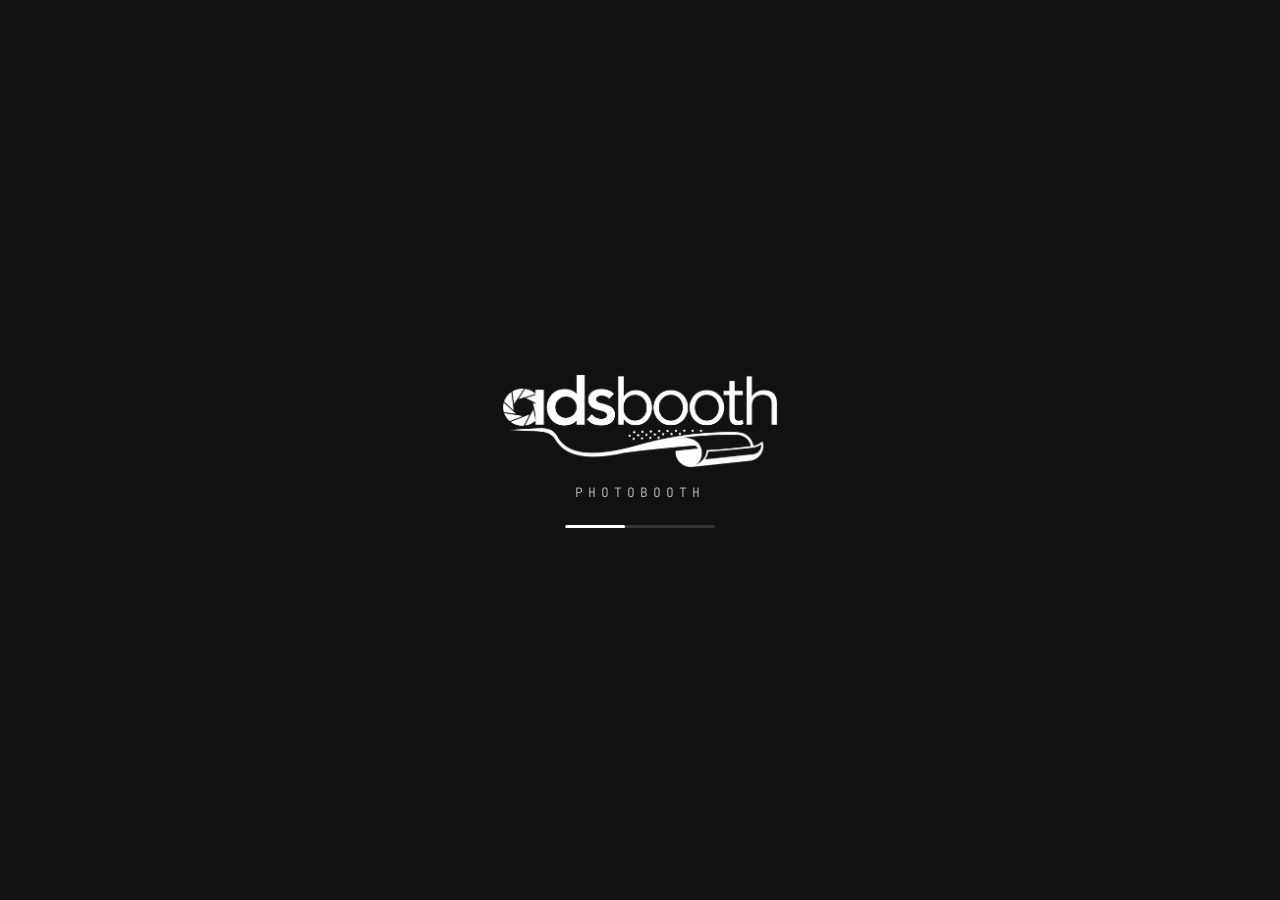
==== commit d653ec94: "feat(ui): display crisp white AdsBooth logo on dark splash screen" ====
--- a/static/index.html
+++ b/static/index.html
@@ -18,18 +18,18 @@
 #splash{position:fixed;inset:0;z-index:99999;display:flex;align-items:center;justify-content:center;
   background:#121212;transition:opacity .45s ease}
 #splash.hide{opacity:0;pointer-events:none}
-#splash .sp-in{text-align:center;color:#fff;font-family:"Space Grotesk",system-ui,sans-serif}
-#splash .sp-logo{font-size:46px;font-weight:700;letter-spacing:.5px;line-height:1}
-#splash .sp-sub{margin-top:8px;font-size:13px;letter-spacing:5px;text-transform:uppercase;opacity:.55;
+#splash .sp-in{text-align:center;color:#fff;font-family:"Space Grotesk",system-ui,sans-serif;display:flex;flex-direction:column;align-items:center}
+#splash .sp-logo{display:block;max-width:280px;width:68vw;height:auto;margin:0 auto}
+#splash .sp-sub{margin-top:14px;font-size:13px;letter-spacing:5px;text-transform:uppercase;opacity:.65;
   font-family:"JetBrains Mono",ui-monospace,monospace}
-#splash .sp-bar{margin:26px auto 0;width:150px;height:3px;border-radius:3px;background:rgba(255,255,255,.15);overflow:hidden}
+#splash .sp-bar{margin:24px auto 0;width:150px;height:3px;border-radius:3px;background:rgba(255,255,255,.15);overflow:hidden}
 #splash .sp-bar i{display:block;height:100%;width:40%;border-radius:3px;background:#fff;animation:spbar 1.1s ease-in-out infinite}
 @keyframes spbar{0%{transform:translateX(-130%)}100%{transform:translateX(330%)}}
 </style>
 </head>
 <body>
 <div id="splash" aria-hidden="true"><div class="sp-in">
-  <div class="sp-logo">AdsBooth</div>
+  <img src="/static/logo-white.png" alt="AdsBooth" class="sp-logo">
   <div class="sp-sub">Photobooth</div>
   <div class="sp-bar"><i></i></div>
 </div></div>
@@ -114,13 +114,13 @@
 
   <!-- 3. Gaya -->
   <section class="screen" id="s-style">
-    <h1 data-photo="Photo style">Print style</h1>
-    <p class="lead" data-photo="Pick a color mood for your photo.">Receipt Photobooth only prints black. Pick how your photo turns into dots.</p>
-    <div class="preview-box" hidden><img id="stylePreview" alt="Print preview"><span class="tag mono" id="styleTag">PREVIEW · DITHER</span></div>
+    <h1 data-photo="Photo Style">Print Style</h1>
+    <p class="lead" data-photo="Pilih filter warna untuk foto Anda.">Pilih karakter foto untuk hasil cetak struk Anda.</p>
+    <div class="preview-box" hidden><img id="stylePreview" alt="Print preview"><span class="tag mono" id="styleTag">PREVIEW · B&amp;W</span></div>
     <div class="style-stage" id="styleStage">
       <button class="style-arrow prev off" id="stylePrev" type="button" aria-label="Previous styles"><svg width="34" height="34" viewBox="0 0 24 24" fill="none" stroke="currentColor" stroke-width="2.4" stroke-linecap="round" stroke-linejoin="round" aria-hidden="true"><path d="M15 18l-6-6 6-6"/></svg></button>
       <div class="style-grid" id="styleOptions">
-        <button class="opt sm" data-style="bw"><b>B&amp;W Classic</b><span>Natural clean black &amp; white</span></button>
+        <button class="opt sm" data-style="bw"><b>Black &amp; White</b><span>Classic, soft contrast</span></button>
         <button class="opt sm" data-style="dither"><b>Dither</b><span>Fine detail, closest to a photo</span></button>
         <button class="opt sm" data-style="halftone"><b>Halftone</b><span>Big newspaper-style dots</span></button>
         <button class="opt sm" data-style="kontras"><b>Contrast</b><span>Deep black, bold silhouette</span></button>
@@ -139,9 +139,8 @@
 
   <!-- 4. Kamera -->
   <section class="screen" id="s-camera">
-    <div class="row-between">
-      <span class="mono">↑ LOOK AT THE CAMERA ABOVE THE SCREEN</span>
-      <span class="chip mono" id="shotLabel">PHOTO 1 OF 3</span>
+    <div class="camera-top-bar" style="display:flex;justify-content:center;align-items:center;width:100%">
+      <span class="chip mono" id="shotLabel">PHOTO 1 OF 1</span>
     </div>
     <div class="vf-wrap" id="vfWrap">
     <div class="viewfinder">
@@ -151,12 +150,11 @@
       <div class="count" id="count"></div>
       <img id="shotReview" class="shot-review hidden" alt="">
       <div class="flash" id="flash"></div>
-      <div class="vf-guide hidden" id="vfGuide"><span class="vf-tag mono" id="vfTag"></span></div>
       <button class="ready-btn hidden" id="btnReady" type="button" aria-label="Ready">
         <span class="rb-circle"><span class="rb-ring"></span>
           <svg width="64" height="64" viewBox="0 0 24 24" fill="none" stroke="currentColor" stroke-width="1.8" stroke-linecap="round" stroke-linejoin="round" aria-hidden="true"><path d="M4 8h3l2-3h6l2 3h3v11H4z"></path><circle cx="12" cy="13" r="3.6"></circle></svg></span>
         <b>Ready?</b>
-        <span class="rb-sub" id="readySub">Tap, then look at the camera</span>
+        <span class="rb-sub" id="readySub">Tap to start</span>
         <span class="rb-dots" id="readyDots"></span>
       </button>
       <div class="pose-box hidden" id="poseBox"><span class="mono">POSE CHALLENGE</span><b id="poseText"></b></div>
@@ -222,7 +220,7 @@
             </div>
             <label class="field" id="fieldBrightness">
               <div class="row-between"><span>Print brightness</span><b id="valBright">100%</b></div>
-              <input type="range" id="editBrightness" min="0.6" max="1.4" step="0.05" value="1.0" class="range-slider">
+              <input type="range" id="editBrightness" min="0.5" max="2.0" step="0.05" value="1.0" class="range-slider">
             </label>
             <button type="button" class="btn ghost small-btn" id="btnResetEdit" style="align-self:flex-end">Reset to default</button>
           </div>
--- a/static/style.css
+++ b/static/style.css
@@ -33,7 +33,8 @@
 body.dark .topbar-clock{color:var(--paper)}
 
 /* Status Printer Kecil di Bawah Kanan (Dapat diketuk untuk melihat info & sambungkan) */
-.bottom-printer-indicator{position:fixed;bottom:12px;right:16px;z-index:90;font-size:11px;letter-spacing:.04em;background:rgba(255,255,255,.92);border:1px solid var(--line);border-radius:99px;padding:5px 12px;box-shadow:0 3px 12px rgba(0,0,0,.1);backdrop-filter:blur(6px);color:var(--ink);pointer-events:auto;cursor:pointer;user-select:none;-webkit-tap-highlight-color:transparent;opacity:.9;transition:transform .15s ease,opacity .2s ease}
+.bottom-printer-indicator{position:fixed;bottom:12px;right:16px;z-index:90;font-size:11px;letter-spacing:.04em;background:rgba(255,255,255,.92);border:1px solid var(--line);border-radius:99px;padding:5px 12px;box-shadow:0 3px 12px rgba(0,0,0,.1);backdrop-filter:blur(6px);color:var(--ink);pointer-events:auto;cursor:pointer;user-select:none;-webkit-tap-highlight-color:transparent;opacity:.9;transition:transform .2s ease,opacity .25s ease}
+.bottom-printer-indicator.fade-out{opacity:0;transform:translateY(6px);pointer-events:none}
 .bottom-printer-indicator:active{transform:scale(.95);opacity:1}
 body.dark .bottom-printer-indicator{background:rgba(28,28,28,.92);border-color:#444;color:var(--paper)}
 
@@ -93,7 +94,7 @@
 .round.dark{background:var(--ink);color:var(--paper)}
 
 .preview-box{position:relative;align-self:center;width:min(100%,576px);aspect-ratio:3/2;background:#fff;box-shadow:0 0 0 1px #D8D2C6}
-.preview-box img{width:100%;height:100%;display:block;image-rendering:pixelated}
+.preview-box img{width:100%;height:100%;display:block;image-rendering:auto}
 .tag{position:absolute;left:12px;top:12px;background:var(--ink);color:#fff;font-size:13px;padding:6px 10px}
 .field{font-size:20px}.field b{font-family:var(--head-font)}
 #caption{height:64px;border-radius:14px;border:2px solid var(--ink);background:#fff;padding:0 20px;font-family:'JetBrains Mono',monospace;font-size:20px;margin-top:-14px}
@@ -537,9 +538,10 @@
 
 /* ================= alur 1-tap ================= */
 .style-grid .opt.sm{padding:10px 10px 14px;gap:4px}
-.sthumb{width:100%;aspect-ratio:4/3;border-radius:12px;overflow:hidden;background:color-mix(in srgb,var(--ink) 8%,#fff);margin-bottom:6px}
-.sthumb img{width:100%;height:100%;object-fit:cover;display:block;image-rendering:pixelated}
-body.mode-photo .sthumb img{image-rendering:auto}
+.sthumb{position:relative;width:100%;aspect-ratio:4/3;border-radius:12px;overflow:hidden;background:color-mix(in srgb,var(--ink) 8%,#fff);margin-bottom:6px}
+.sthumb img{width:100%;height:100%;object-fit:cover;display:block;image-rendering:auto}
+.sthumb .badge-fav{position:absolute;top:8px;right:8px;background:var(--accent,#d97706);color:#fff;font-size:10px;font-weight:800;letter-spacing:.06em;padding:3px 8px;border-radius:999px;box-shadow:0 2px 8px rgba(0,0,0,.35);pointer-events:none;z-index:2;line-height:1;text-transform:uppercase}
+.opt[data-style="dither"] .sthumb img,.opt[data-style="halftone"] .sthumb img{image-rendering:pixelated}
 .sthumb img:not([src]){visibility:hidden}
 .opt:active{transform:scale(.97)}
 .ready-btn{position:absolute;left:50%;top:50%;transform:translate(-50%,-50%);z-index:6;display:flex;flex-direction:column;align-items:center;gap:6px;
@@ -684,8 +686,8 @@
 #styleOptions.dragging{scroll-snap-type:none;cursor:grabbing}
 #styleOptions .opt.sm{min-height:0;height:auto;max-height:min(500px,65vh);overflow:hidden;justify-content:flex-start;scroll-snap-align:start;flex-shrink:0}
 #styleOptions .sthumb{width:100%;aspect-ratio:4/5;max-height:min(320px,42vh);border-radius:12px;overflow:hidden;background:color-mix(in srgb,var(--ink) 8%,#fff);margin-bottom:6px;flex:0 0 auto}
-#styleOptions .sthumb img{width:100%;height:100%;object-fit:cover;object-position:top center;display:block;image-rendering:pixelated}
-body.mode-photo #styleOptions .sthumb img{image-rendering:auto}
+#styleOptions .sthumb img{width:100%;height:100%;object-fit:cover;object-position:top center;display:block;image-rendering:auto}
+#styleOptions .opt[data-style="dither"] .sthumb img,#styleOptions .opt[data-style="halftone"] .sthumb img{image-rendering:pixelated}
 
 @media (orientation:landscape){
   #styleOptions .opt.sm{flex:0 0 calc((100% - 3 * 14px) / 4);width:calc((100% - 3 * 14px) / 4);max-height:min(290px,72vh)}
@@ -708,7 +710,7 @@
   box-shadow:0 10px 30px rgba(0,0,0,.08)}
 .tpl-list.carousel .tpl.center{box-shadow:0 18px 44px rgba(0,0,0,.18)}
 .tpl-list.carousel .tpl .tpl-img{height:auto;flex:1 1 0;min-height:0;align-items:flex-start;border-radius:10px}
-.tpl-list.carousel .tpl .tpl-img img{max-height:100%;max-width:100%;pointer-events:none;-webkit-user-drag:none}
+.tpl-list.carousel .tpl .tpl-img img{max-height:100%;max-width:100%;pointer-events:none;-webkit-user-drag:none;image-rendering:auto}
 .tpl-list.carousel .tpl b{font-size:18px;white-space:nowrap;overflow:hidden;text-overflow:ellipsis}
 .tpl-list.carousel .loading{flex:1;height:auto;align-self:stretch;display:flex;align-items:center;justify-content:center}
 .tpl-arrow{position:absolute;top:50%;z-index:3;width:76px;height:76px;margin-top:-38px;border-radius:50%;border:0;
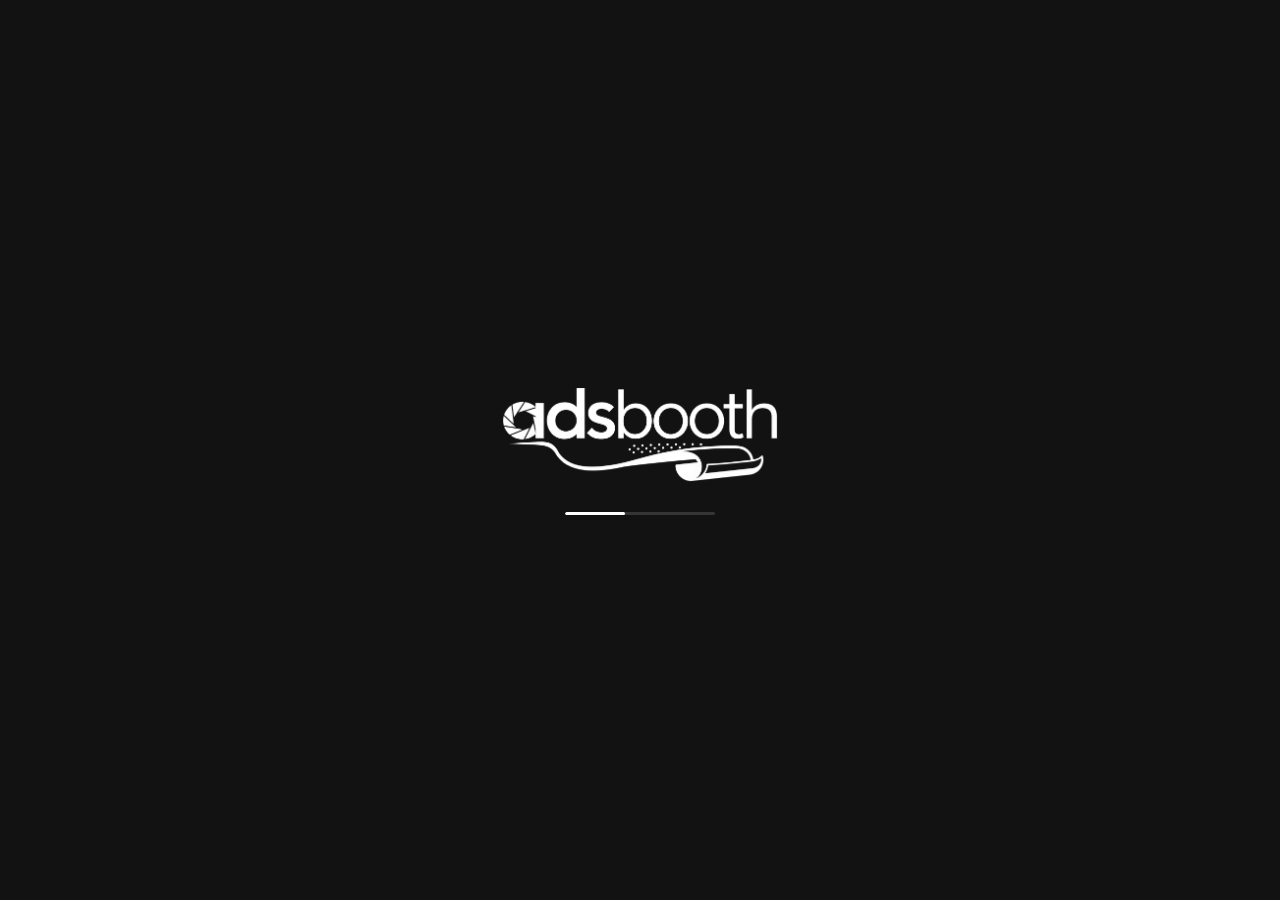
==== commit db75ce64: "fix(ui): remove subtext Photobooth from splash screen" ====
--- a/static/index.html
+++ b/static/index.html
@@ -20,9 +20,7 @@
 #splash.hide{opacity:0;pointer-events:none}
 #splash .sp-in{text-align:center;color:#fff;font-family:"Space Grotesk",system-ui,sans-serif;display:flex;flex-direction:column;align-items:center}
 #splash .sp-logo{display:block;max-width:280px;width:68vw;height:auto;margin:0 auto}
-#splash .sp-sub{margin-top:14px;font-size:13px;letter-spacing:5px;text-transform:uppercase;opacity:.65;
-  font-family:"JetBrains Mono",ui-monospace,monospace}
-#splash .sp-bar{margin:24px auto 0;width:150px;height:3px;border-radius:3px;background:rgba(255,255,255,.15);overflow:hidden}
+#splash .sp-bar{margin:28px auto 0;width:150px;height:3px;border-radius:3px;background:rgba(255,255,255,.15);overflow:hidden}
 #splash .sp-bar i{display:block;height:100%;width:40%;border-radius:3px;background:#fff;animation:spbar 1.1s ease-in-out infinite}
 @keyframes spbar{0%{transform:translateX(-130%)}100%{transform:translateX(330%)}}
 </style>
@@ -30,7 +28,6 @@
 <body>
 <div id="splash" aria-hidden="true"><div class="sp-in">
   <img src="/static/logo-white.png" alt="AdsBooth" class="sp-logo">
-  <div class="sp-sub">Photobooth</div>
   <div class="sp-bar"><i></i></div>
 </div></div>
 <div id="bgPhoto" aria-hidden="true"></div>
